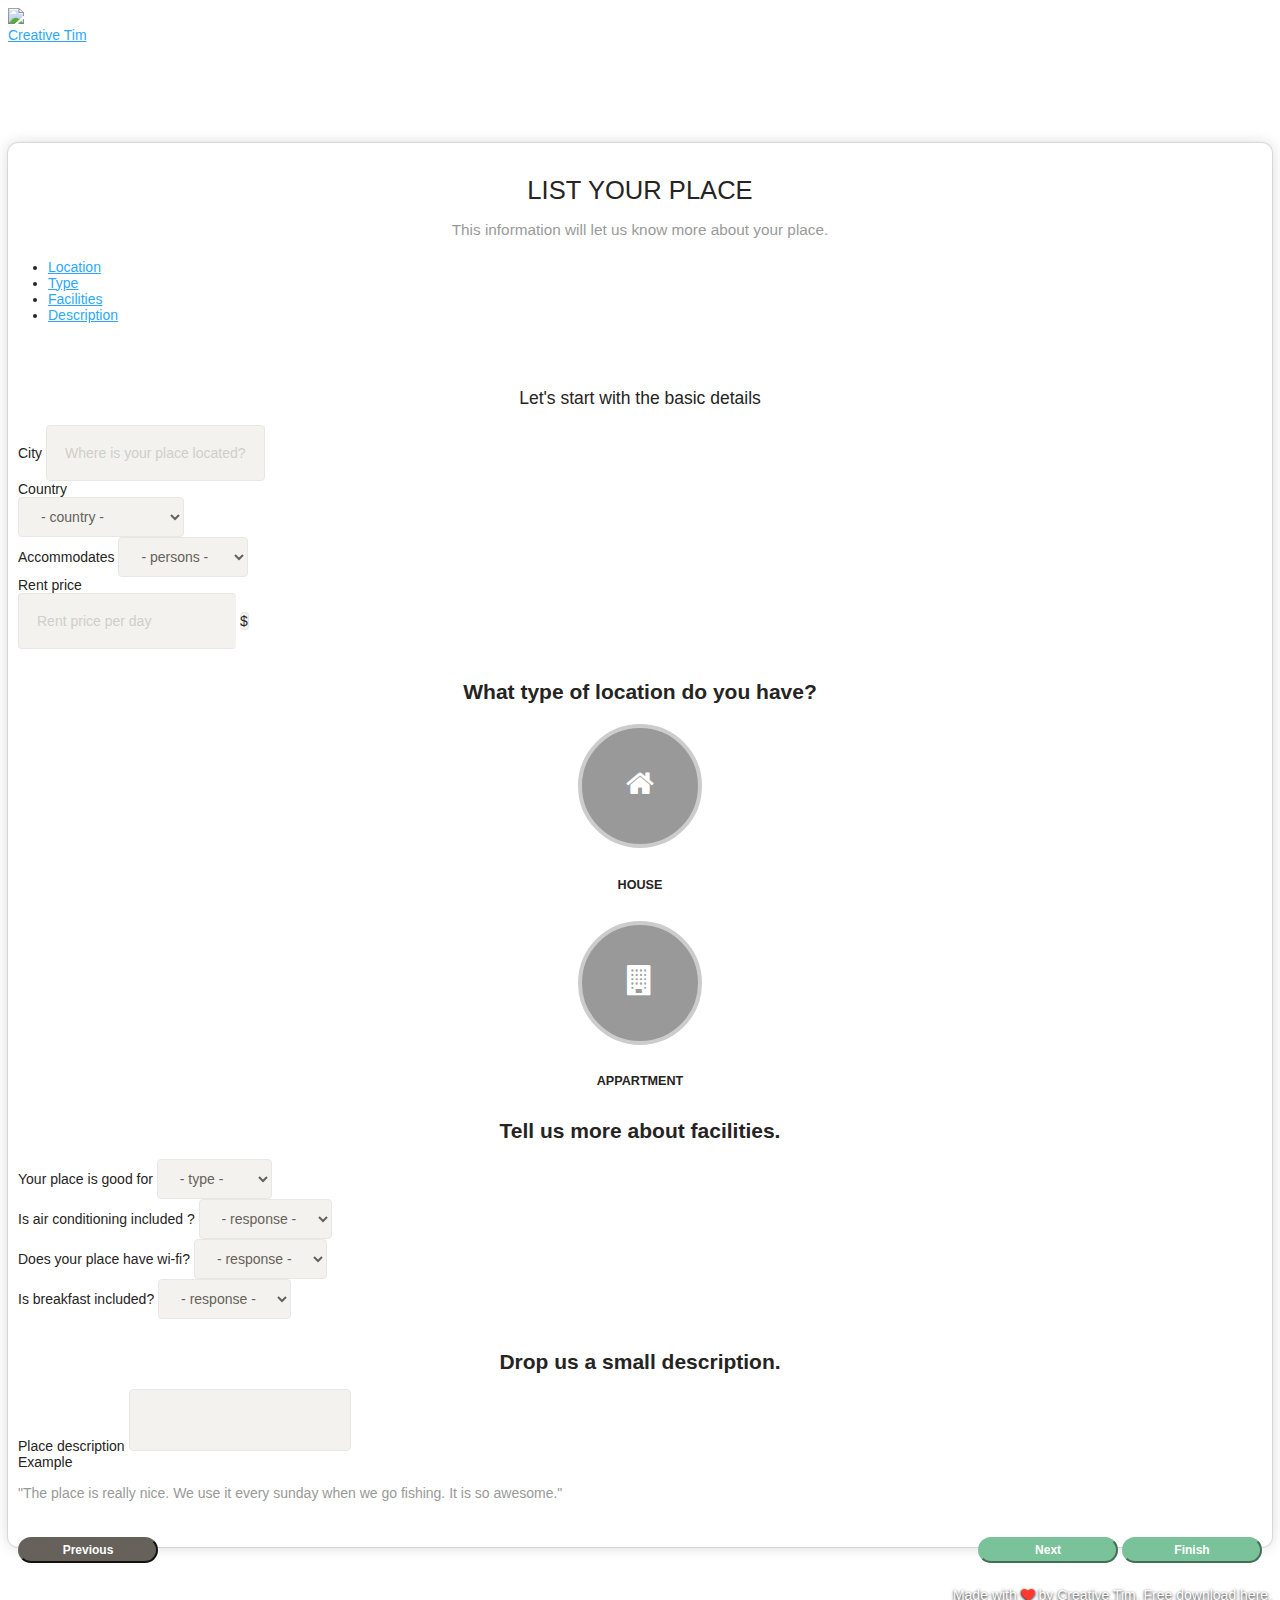
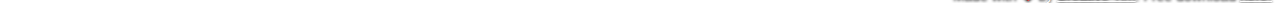
==== wizard-list-place.html @ fa2c6bdd "replaced everywhere data-background-color with data-color" ====
<!doctype html>
<html lang="en">
<head>
	<meta charset="utf-8" />

	<meta http-equiv="X-UA-Compatible" content="IE=edge,chrome=1" />
	<title>Bootstrap Wizard by Creative Tim</title>

	<meta content='width=device-width, initial-scale=1.0, maximum-scale=1.0, user-scalable=0' name='viewport' />
    <meta name="viewport" content="width=device-width" />

    <link rel="icon" type="image/png" href="assets/img/favicon.ico">
    <link href="assets/css/bootstrap.min.css" rel="stylesheet" />
	<link href="assets/css/paperDesign.css" rel="stylesheet" />
	<link href="assets/css/demo.css" rel="stylesheet" />

    <link href="http://netdna.bootstrapcdn.com/font-awesome/4.4.0/css/font-awesome.css" rel="stylesheet">
</head>

<body>
<div class="image-container set-full-height" style="background-image: url('assets/img/wizard-city.jpg')">
    <!--   Creative Tim Branding   -->
    <a href="http://creative-tim.com">
         <div class="logo-container">
            <div class="logo">
                <img src="assets/img/new_logo.png">
            </div>
            <div class="brand">
                Creative Tim
            </div>
        </div>
    </a>

    <!--   Big container   -->
    <div class="container">
        <div class="row">
        <div class="col-sm-8 col-sm-offset-2">

            <!--      Wizard container        -->
            <div class="wizard-container">
                <div class="card wizard-card" data-color="green" id="wizard">
                <form action="" method="">
                <!--        You can switch "ct-wizard-azzure"  with one of the next bright colors: "ct-wizard-blue", "ct-wizard-green", "ct-wizard-orange", "ct-wizard-red"             -->

                    	<div class="wizard-header">
                        	<h3 class="title">
                        	   <b>LIST</b> YOUR PLACE <br>
                        	   <small>This information will let us know more about your place.</small>
                        	</h3>
                    	</div>
                    	<ul>
                            <li><a href="#location" data-toggle="tab">Location</a></li>
                            <li><a href="#type" data-toggle="tab">Type</a></li>
                            <li><a href="#facilities" data-toggle="tab">Facilities</a></li>
                            <li><a href="#description" data-toggle="tab">Description</a></li>
                        </ul>
                        <div class="tab-content">
                            <div class="tab-pane" id="location">
                              <div class="row">
                                  <div class="col-sm-12">
                                    <h5 class="info-text"> Let's start with the basic details</h5>
                                  </div>
                                  <div class="col-sm-5 col-sm-offset-1">
                                      <div class="form-group">
                                        <label>City</label>
                                        <input type="text" class="form-control" id="exampleInputEmail1" placeholder="Where is your place located?">
                                      </div>
                                  </div>
                                  <div class="col-sm-5">
                                       <div class="form-group">
                                            <label>Country</label><br>
                                             <select name="country" class="form-control">
                                                <option disabled="" selected="">- country -</option>
                                                <option value="Afghanistan"> Afghanistan </option>
                                                <option value="Albania"> Albania </option>
                                                <option value="Algeria"> Algeria </option>
                                                <option value="American Samoa"> American Samoa </option>
                                                <option value="Andorra"> Andorra </option>
                                                <option value="Angola"> Angola </option>
                                                <option value="Anguilla"> Anguilla </option>
                                                <option value="Antarctica"> Antarctica </option>
                                                <option value="...">...</option>
                                            </select>
                                          </div>
                                  </div>
                                  <div class="col-sm-5 col-sm-offset-1">
                                      <div class="form-group">
                                          <label>Accommodates</label>
                                          <select class="form-control">
                                            <option disabled="" selected="">- persons -</option>
                                            <option>1 Person</option>
                                            <option>2 Persons </option>
                                            <option>3 Persons</option>
                                            <option>4 Persons</option>
                                            <option>5 Persons</option>
                                            <option>6+ Persons</option>
                                          </select>
                                      </div>
                                  </div>
                                  <div class="col-sm-5">
                                      <div class="form-group">
                                          <label>Rent price</label>
                                          <div class="input-group">
                                              <input type="text" class="form-control" placeholder="Rent price per day">
                                              <span class="input-group-addon">$</span>
                                          </div>
                                      </div>
                                  </div>
                              </div>
                            </div>
                            <div class="tab-pane" id="type">
                                <h4 class="info-text">What type of location do you have? </h4>
                                <div class="row">
                                    <div class="col-sm-10 col-sm-offset-1">
                                        <div class="col-sm-4 col-sm-offset-2">
                                            <div class="choice" data-toggle="wizard-radio" rel="tooltip" title="Select this option if you have a house.">
                                                <input type="radio" name="type" value="House">
                                                <div class="icon">
                                                    <i class="fa fa-home"></i>
                                                </div>
                                                <h6>House</h6>
                                            </div>
                                        </div>
                                        <div class="col-sm-4">
                                            <div class="choice" data-toggle="wizard-radio" rel="tooltip" title="Select this option if you have an appartment">
                                                <input type="radio" name="type" value="Appartment">
                                                <div class="icon">
                                                    <i class="fa fa-building"></i>
                                                </div>
                                                <h6>Appartment</h6>
                                            </div>
                                        </div>

                                    </div>
                                </div>
                            </div>
                            <div class="tab-pane" id="facilities">
                                <h4 class="info-text">Tell us more about facilities. </h4>
                                <div class="row">
                                    <div class="col-sm-5 col-sm-offset-1">
                                      <div class="form-group">
                                          <label>Your place is good for</label>
                                          <select class="form-control">
                                            <option disabled="" selected="">- type -</option>
                                            <option>Business</option>
                                            <option>Vacation </option>
                                            <option>Work</option>
                                          </select>
                                      </div>
                                    </div>
                                    <div class="col-sm-5">
                                      <div class="form-group">
                                          <label>Is air conditioning included ?</label>
                                          <select class="form-control">
                                            <option disabled="" selected="">- response -</option>
                                            <option>Yes</option>
                                            <option>No </option>
                                          </select>
                                      </div>
                                     </div>
                                     <div class="col-sm-5 col-sm-offset-1">
                                      <div class="form-group">
                                          <label>Does your place have wi-fi?</label>
                                          <select class="form-control">
                                            <option disabled="" selected="">- response -</option>
                                            <option>Yes</option>
                                            <option>No </option>
                                          </select>
                                       </div>
                                      </div>
                                      <div class="col-sm-5">
                                       <div class="form-group">
                                          <label>Is breakfast included?</label>
                                          <select class="form-control">
                                            <option disabled="" selected="">- response -</option>
                                            <option>Yes</option>
                                            <option>No </option>
                                          </select>
                                       </div>
                                      </div>
                                </div>
                            </div>
                            <div class="tab-pane" id="description">
                                <div class="row">
                                    <h4 class="info-text"> Drop us a small description. </h4>
                                    <div class="col-sm-6 col-sm-offset-1">
                                         <div class="form-group">
                                            <label>Place description</label>
                                            <textarea class="form-control" placeholder="" rows="9">

                                            </textarea>
                                          </div>
                                    </div>
                                    <div class="col-sm-4">
                                         <div class="form-group">
                                            <label>Example</label>
                                            <p class="description">"The place is really nice. We use it every sunday when we go fishing. It is so awesome."</p>
                                          </div>
                                    </div>
                                </div>
                            </div>
                        </div>
                        <div class="wizard-footer">
                            	<div class="pull-right">
                                    <input type='button' class='btn btn-next btn-fill btn-success btn-wd btn-sm' name='next' value='Next' />
                                    <input type='button' class='btn btn-finish btn-fill btn-success btn-wd btn-sm' name='finish' value='Finish' />

                                </div>
                                <div class="pull-left">
                                    <input type='button' class='btn btn-previous btn-fill btn-default btn-wd btn-sm' name='previous' value='Previous' />
                                </div>
                                <div class="clearfix"></div>
                        </div>
                    </form>
                </div>
            </div> <!-- wizard container -->
        </div>
        </div> <!-- row -->
    </div> <!--  big container -->

    <div class="footer">
        <div class="container">
             Made with <i class="fa fa-heart heart"></i> by <a href="http://www.creative-tim.com">Creative Tim</a>. Free download <a href="http://www.creative-tim.com/product/bootstrap-wizard">here.</a>
        </div>
    </div>

</div>

</body>

    <script src="assets/js/jquery-1.10.2.js" type="text/javascript"></script>
	<script src="assets/js/bootstrap.min.js" type="text/javascript"></script>

	<!--   plugins 	 -->
	<script src="assets/js/jquery.bootstrap.wizard.js" type="text/javascript"></script>

    <!--  More information about jquery.validate here: http://jqueryvalidation.org/	 -->
	<script src="assets/js/jquery.validate.min.js"></script>

	<!--  methods for manipulating the wizard and the validation -->
	<script src="assets/js/wizard.js"></script>

</html>
---- assets/css/paperDesign.css ----
h1, .h1, h2, .h2, h3, .h3, h4, .h4, h5, .h5, h6, .h6, p, .navbar, .brand, a, .td-name, td {
  -moz-osx-font-smoothing: grayscale;
  -webkit-font-smoothing: antialiased;
  font-family: 'Muli', "Helvetica", Arial, sans-serif;
}

h1, .h1, h2, .h2, h3, .h3, h4, .h4 {
  font-weight: 400;
  margin: 30px 0 15px;
}

h1, .h1 {
  font-size: 3.2em;
}

h2, .h2 {
  font-size: 2.6em;
}

h3, .h3 {
  font-size: 1.825em;
  line-height: 1.4;
  margin: 20px 0 10px;
}

h4, .h4 {
  font-size: 1.5em;
  font-weight: 600;
  line-height: 1.2em;
}

h5, .h5 {
  font-size: 1.25em;
  font-weight: 400;
  line-height: 1.4em;
  margin-bottom: 15px;
}

h6, .h6 {
  font-size: 0.9em;
  font-weight: 600;
  text-transform: uppercase;
}

p {
  font-size: 16px;
  line-height: 1.4em;
}

h1 small, h2 small, h3 small, h4 small, h5 small, h6 small, .h1 small, .h2 small, .h3 small, .h4 small, .h5 small, .h6 small, h1 .small, h2 .small, h3 .small, h4 .small, h5 .small, h6 .small, .h1 .small, .h2 .small, .h3 .small, .h4 .small, .h5 .small, .h6 .small {
  color: #9A9A9A;
  font-weight: 300;
  line-height: 1.4em;
}

h1 small, h2 small, h3 small, h1 .small, h2 .small, h3 .small {
  font-size: 60%;
}

.form-control::-moz-placeholder {
  color: #cfcfca;
  opacity: 1;
  filter: alpha(opacity=100);
}

.form-control:-moz-placeholder {
  color: #cfcfca;
  opacity: 1;
  filter: alpha(opacity=100);
}

.form-control::-webkit-input-placeholder {
  color: #cfcfca;
  opacity: 1;
  filter: alpha(opacity=100);
}

.form-control:-ms-input-placeholder {
  color: #cfcfca;
  opacity: 1;
  filter: alpha(opacity=100);
}

.form-control {
  background-color: #F3F2EE;
  border: 1px solid #e8e7e3;
  border-radius: 4px;
  color: #66615b;
  font-size: 14px;
  padding: 7px 18px;
  height: 40px;
  -webkit-box-shadow: none;
  box-shadow: none;
}
.form-control:focus {
  border: 1px solid #e8e7e3;
  background-color: #FFFFFF;
  -webkit-box-shadow: none;
  box-shadow: none;
  outline: 0 !important;
}
.has-success .form-control, .has-error .form-control, .has-success .form-control:focus, .has-error .form-control:focus {
  -webkit-box-shadow: none;
  box-shadow: none;
}
.has-success .form-control, .form-control.valid {
  color: #66615b;
  border-color: #e8e7e3;
}
.has-success .form-control:focus, .form-control.valid:focus {
  background-color: #FFFFFF;
  border-color: #7AC29A;
}
.has-error .form-control, .form-control.error {
  background-color: #FFC0A4;
  color: #EB5E28;
  border-color: #EB5E28;
}
.has-error .form-control:focus, .form-control.error:focus {
  background-color: #FFFFFF;
  border-color: #EB5E28;
}
.form-control + .form-control-feedback {
  border-radius: 6px;
  font-size: 14px;
  margin-top: -7px;
  position: absolute;
  right: 10px;
  top: 50%;
  vertical-align: middle;
}
.open .form-control {
  border-bottom-color: transparent;
}
.form-control.input-no-border {
  border: 0 none;
}
.input-group .form-control:not(:first-child):not(:last-child) {
  border-left: 0;
  border-right: 0;
}

.input-lg {
  height: 55px;
  padding: 11px 30px;
}

.has-error .form-control-feedback, .has-error .control-label {
  color: #EB5E28;
}

.has-success .form-control-feedback, .has-success .control-label {
  color: #7AC29A;
}

.input-group-addon {
  background-color: #F3F2EE;
  border: 1px solid #e8e7e3;
  border-radius: 4px;
}
.has-success .input-group-addon, .has-error .input-group-addon {
  background-color: #FFFFFF;
}
.has-error .form-control:focus + .input-group-addon {
  color: #EB5E28;
}
.has-success .form-control:focus + .input-group-addon {
  color: #7AC29A;
}
.form-control:focus + .input-group-addon, .form-control:focus ~ .input-group-addon {
  background-color: #FFFFFF;
}
.has-error .input-group-addon {
  color: #EB5E28;
  border-color: #EB5E28;
}
.has-error .input-group-addon {
  color: #7AC29A;
  border-color: #7AC29A;
}
.input-group-addon + .form-control {
  padding-left: 0;
}

.input-group {
  margin-bottom: 15px;
}

.input-group[disabled] .input-group-addon {
  background-color: #E3E3E3;
}

.input-group .form-control:first-child,
.input-group-addon:first-child,
.input-group-btn:first-child > .dropdown-toggle,
.input-group-btn:last-child > .btn:not(:last-child):not(.dropdown-toggle) {
  border-right: 0 none;
}

.input-group .form-control:last-child,
.input-group-addon:last-child,
.input-group-btn:last-child > .dropdown-toggle,
.input-group-btn:first-child > .btn:not(:first-child) {
  border-left: 0 none;
}

.form-control[disabled], .form-control[readonly], fieldset[disabled] .form-control {
  background-color: #E3E3E3;
  cursor: not-allowed;
  color: #9A9A9A;
  opacity: 1;
  filter: alpha(opacity=100);
}

.form-control[disabled]::-moz-placeholder {
  color: #9A9A9A;
  opacity: 1;
  filter: alpha(opacity=100);
}

.form-control[disabled]:-moz-placeholder {
  color: #cfcfca;
  opacity: 1;
  filter: alpha(opacity=100);
}

.form-control[disabled]::-webkit-input-placeholder {
  color: #cfcfca;
  opacity: 1;
  filter: alpha(opacity=100);
}

.form-control[disabled]:-ms-input-placeholder {
  color: #cfcfca;
  opacity: 1;
  filter: alpha(opacity=100);
}

.input-group-btn .btn {
  border-width: 1px;
  padding: 9px 18px;
}

.input-group-btn .btn-default:not(.btn-fill) {
  border-color: #cfcfca;
}

.input-group-btn:last-child > .btn {
  margin-left: 0;
}

textarea.form-control {
  max-width: 100%;
  padding: 10px 18px;
  resize: none;
}

.input-group-focus .input-group-addon {
  background-color: #FFFFFF;
}

/*     General overwrite     */
body {
  color: #66615b;
  font-size: 14px;
  font-family: 'Muli', Arial, sans-serif;
}

a {
  color: #2CA8FF;
}

a:hover, a:focus {
  color: #109CFF;
}

a:focus, a:active,
button::-moz-focus-inner,
input[type="reset"]::-moz-focus-inner,
input[type="button"]::-moz-focus-inner,
input[type="submit"]::-moz-focus-inner,
select::-moz-focus-inner,
input[type="file"] > input[type="button"]::-moz-focus-inner,
input[type="button"]:focus {
  outline: 0 !important;
}

.btn:focus,
.btn:hover,
.btn:active {
  outline: 0;
}

/*           Animations              */
.form-control, .input-group-addon {
  -webkit-transition: all 300ms linear;
  -moz-transition: all 300ms linear;
  -o-transition: all 300ms linear;
  -ms-transition: all 300ms linear;
  transition: all 300ms linear;
}

.btn,
.navbar .navbar-nav > li > a.btn {
  border-radius: 20px;
  box-sizing: border-box;
  border-width: 2px;
  background-color: transparent;
  font-size: 14px;
  font-weight: 600;
  padding: 7px 18px;
  border-color: #66615B;
  color: #66615B;
  -webkit-transition: all 150ms linear;
  -moz-transition: all 150ms linear;
  -o-transition: all 150ms linear;
  -ms-transition: all 150ms linear;
  transition: all 150ms linear;
}
.btn:hover, .btn:focus, .btn:active, .btn.active, .btn:active:focus, .btn:active:hover, .open > .btn.dropdown-toggle, .open > .btn.dropdown-toggle:focus, .open > .btn.dropdown-toggle:hover,
.navbar .navbar-nav > li > a.btn:hover,
.navbar .navbar-nav > li > a.btn:focus,
.navbar .navbar-nav > li > a.btn:active,
.navbar .navbar-nav > li > a.btn.active,
.navbar .navbar-nav > li > a.btn:active:focus,
.navbar .navbar-nav > li > a.btn:active:hover, .open >
.navbar .navbar-nav > li > a.btn.dropdown-toggle, .open >
.navbar .navbar-nav > li > a.btn.dropdown-toggle:focus, .open >
.navbar .navbar-nav > li > a.btn.dropdown-toggle:hover {
  background-color: #66615B;
  color: rgba(255, 255, 255, 0.85);
  border-color: #66615B;
}
.btn:hover .caret, .btn:focus .caret, .btn:active .caret, .btn.active .caret, .btn:active:focus .caret, .btn:active:hover .caret, .open > .btn.dropdown-toggle .caret, .open > .btn.dropdown-toggle:focus .caret, .open > .btn.dropdown-toggle:hover .caret,
.navbar .navbar-nav > li > a.btn:hover .caret,
.navbar .navbar-nav > li > a.btn:focus .caret,
.navbar .navbar-nav > li > a.btn:active .caret,
.navbar .navbar-nav > li > a.btn.active .caret,
.navbar .navbar-nav > li > a.btn:active:focus .caret,
.navbar .navbar-nav > li > a.btn:active:hover .caret, .open >
.navbar .navbar-nav > li > a.btn.dropdown-toggle .caret, .open >
.navbar .navbar-nav > li > a.btn.dropdown-toggle:focus .caret, .open >
.navbar .navbar-nav > li > a.btn.dropdown-toggle:hover .caret {
  border-top-color: rgba(255, 255, 255, 0.85);
}
.btn.disabled, .btn.disabled:hover, .btn.disabled:focus, .btn.disabled.focus, .btn.disabled:active, .btn.disabled.active, .btn:disabled, .btn:disabled:hover, .btn:disabled:focus, .btn:disabled.focus, .btn:disabled:active, .btn:disabled.active, .btn[disabled], .btn[disabled]:hover, .btn[disabled]:focus, .btn[disabled].focus, .btn[disabled]:active, .btn[disabled].active, fieldset[disabled] .btn, fieldset[disabled] .btn:hover, fieldset[disabled] .btn:focus, fieldset[disabled] .btn.focus, fieldset[disabled] .btn:active, fieldset[disabled] .btn.active,
.navbar .navbar-nav > li > a.btn.disabled,
.navbar .navbar-nav > li > a.btn.disabled:hover,
.navbar .navbar-nav > li > a.btn.disabled:focus,
.navbar .navbar-nav > li > a.btn.disabled.focus,
.navbar .navbar-nav > li > a.btn.disabled:active,
.navbar .navbar-nav > li > a.btn.disabled.active,
.navbar .navbar-nav > li > a.btn:disabled,
.navbar .navbar-nav > li > a.btn:disabled:hover,
.navbar .navbar-nav > li > a.btn:disabled:focus,
.navbar .navbar-nav > li > a.btn:disabled.focus,
.navbar .navbar-nav > li > a.btn:disabled:active,
.navbar .navbar-nav > li > a.btn:disabled.active,
.navbar .navbar-nav > li > a.btn[disabled],
.navbar .navbar-nav > li > a.btn[disabled]:hover,
.navbar .navbar-nav > li > a.btn[disabled]:focus,
.navbar .navbar-nav > li > a.btn[disabled].focus,
.navbar .navbar-nav > li > a.btn[disabled]:active,
.navbar .navbar-nav > li > a.btn[disabled].active, fieldset[disabled]
.navbar .navbar-nav > li > a.btn, fieldset[disabled]
.navbar .navbar-nav > li > a.btn:hover, fieldset[disabled]
.navbar .navbar-nav > li > a.btn:focus, fieldset[disabled]
.navbar .navbar-nav > li > a.btn.focus, fieldset[disabled]
.navbar .navbar-nav > li > a.btn:active, fieldset[disabled]
.navbar .navbar-nav > li > a.btn.active {
  background-color: transparent;
  border-color: #66615B;
}
.btn.btn-fill,
.navbar .navbar-nav > li > a.btn.btn-fill {
  color: #FFFFFF;
  background-color: #66615B;
  opacity: 1;
  filter: alpha(opacity=100);
}
.btn.btn-fill:hover, .btn.btn-fill:focus, .btn.btn-fill:active, .btn.btn-fill.active, .open > .btn.btn-fill.dropdown-toggle,
.navbar .navbar-nav > li > a.btn.btn-fill:hover,
.navbar .navbar-nav > li > a.btn.btn-fill:focus,
.navbar .navbar-nav > li > a.btn.btn-fill:active,
.navbar .navbar-nav > li > a.btn.btn-fill.active, .open >
.navbar .navbar-nav > li > a.btn.btn-fill.dropdown-toggle {
  background-color: #484541;
  color: #FFFFFF;
  border-color: #484541;
}
.btn.btn-fill .caret,
.navbar .navbar-nav > li > a.btn.btn-fill .caret {
  border-top-color: #FFFFFF;
}
.btn.btn-simple:hover, .btn.btn-simple:focus, .btn.btn-simple:active, .btn.btn-simple.active, .open > .btn.btn-simple.dropdown-toggle,
.navbar .navbar-nav > li > a.btn.btn-simple:hover,
.navbar .navbar-nav > li > a.btn.btn-simple:focus,
.navbar .navbar-nav > li > a.btn.btn-simple:active,
.navbar .navbar-nav > li > a.btn.btn-simple.active, .open >
.navbar .navbar-nav > li > a.btn.btn-simple.dropdown-toggle {
  background-color: transparent;
  color: #484541;
}
.btn.btn-simple .caret,
.navbar .navbar-nav > li > a.btn.btn-simple .caret {
  border-top-color: #FFFFFF;
}
.btn .caret,
.navbar .navbar-nav > li > a.btn .caret {
  border-top-color: #66615B;
}
.btn:hover, .btn:focus,
.navbar .navbar-nav > li > a.btn:hover,
.navbar .navbar-nav > li > a.btn:focus {
  outline: 0 !important;
}
.btn:active, .btn.active, .open > .btn.dropdown-toggle,
.navbar .navbar-nav > li > a.btn:active,
.navbar .navbar-nav > li > a.btn.active, .open >
.navbar .navbar-nav > li > a.btn.dropdown-toggle {
  -webkit-box-shadow: none;
  box-shadow: none;
  outline: 0 !important;
}
.btn.btn-icon,
.navbar .navbar-nav > li > a.btn.btn-icon {
  border-radius: 25px;
  padding: 7px 10px;
}
.btn.btn-icon i,
.navbar .navbar-nav > li > a.btn.btn-icon i {
  margin-right: 0px;
}
.btn [class*="ti-"],
.navbar .navbar-nav > li > a.btn [class*="ti-"] {
  vertical-align: middle;
}

.btn-group .btn + .btn,
.btn-group .btn + .btn-group,
.btn-group .btn-group + .btn,
.btn-group .btn-group + .btn-group {
  margin-left: -2px;
}

.navbar .navbar-nav > li > a.btn.btn-primary, .btn-primary {
  border-color: #7A9E9F;
  color: #7A9E9F;
}
.navbar .navbar-nav > li > a.btn.btn-primary:hover, .navbar .navbar-nav > li > a.btn.btn-primary:focus, .navbar .navbar-nav > li > a.btn.btn-primary:active, .navbar .navbar-nav > li > a.btn.btn-primary.active, .navbar .navbar-nav > li > a.btn.btn-primary:active:focus, .navbar .navbar-nav > li > a.btn.btn-primary:active:hover, .open > .navbar .navbar-nav > li > a.btn.btn-primary.dropdown-toggle, .open > .navbar .navbar-nav > li > a.btn.btn-primary.dropdown-toggle:focus, .open > .navbar .navbar-nav > li > a.btn.btn-primary.dropdown-toggle:hover, .btn-primary:hover, .btn-primary:focus, .btn-primary:active, .btn-primary.active, .btn-primary:active:focus, .btn-primary:active:hover, .open > .btn-primary.dropdown-toggle, .open > .btn-primary.dropdown-toggle:focus, .open > .btn-primary.dropdown-toggle:hover {
  background-color: #7A9E9F;
  color: rgba(255, 255, 255, 0.85);
  border-color: #7A9E9F;
}
.navbar .navbar-nav > li > a.btn.btn-primary:hover .caret, .navbar .navbar-nav > li > a.btn.btn-primary:focus .caret, .navbar .navbar-nav > li > a.btn.btn-primary:active .caret, .navbar .navbar-nav > li > a.btn.btn-primary.active .caret, .navbar .navbar-nav > li > a.btn.btn-primary:active:focus .caret, .navbar .navbar-nav > li > a.btn.btn-primary:active:hover .caret, .open > .navbar .navbar-nav > li > a.btn.btn-primary.dropdown-toggle .caret, .open > .navbar .navbar-nav > li > a.btn.btn-primary.dropdown-toggle:focus .caret, .open > .navbar .navbar-nav > li > a.btn.btn-primary.dropdown-toggle:hover .caret, .btn-primary:hover .caret, .btn-primary:focus .caret, .btn-primary:active .caret, .btn-primary.active .caret, .btn-primary:active:focus .caret, .btn-primary:active:hover .caret, .open > .btn-primary.dropdown-toggle .caret, .open > .btn-primary.dropdown-toggle:focus .caret, .open > .btn-primary.dropdown-toggle:hover .caret {
  border-top-color: rgba(255, 255, 255, 0.85);
}
.navbar .navbar-nav > li > a.btn.btn-primary.disabled, .navbar .navbar-nav > li > a.btn.btn-primary.disabled:hover, .navbar .navbar-nav > li > a.btn.btn-primary.disabled:focus, .navbar .navbar-nav > li > a.btn.btn-primary.disabled.focus, .navbar .navbar-nav > li > a.btn.btn-primary.disabled:active, .navbar .navbar-nav > li > a.btn.btn-primary.disabled.active, .navbar .navbar-nav > li > a.btn.btn-primary:disabled, .navbar .navbar-nav > li > a.btn.btn-primary:disabled:hover, .navbar .navbar-nav > li > a.btn.btn-primary:disabled:focus, .navbar .navbar-nav > li > a.btn.btn-primary:disabled.focus, .navbar .navbar-nav > li > a.btn.btn-primary:disabled:active, .navbar .navbar-nav > li > a.btn.btn-primary:disabled.active, .navbar .navbar-nav > li > a.btn.btn-primary[disabled], .navbar .navbar-nav > li > a.btn.btn-primary[disabled]:hover, .navbar .navbar-nav > li > a.btn.btn-primary[disabled]:focus, .navbar .navbar-nav > li > a.btn.btn-primary[disabled].focus, .navbar .navbar-nav > li > a.btn.btn-primary[disabled]:active, .navbar .navbar-nav > li > a.btn.btn-primary[disabled].active, fieldset[disabled] .navbar .navbar-nav > li > a.btn.btn-primary, fieldset[disabled] .navbar .navbar-nav > li > a.btn.btn-primary:hover, fieldset[disabled] .navbar .navbar-nav > li > a.btn.btn-primary:focus, fieldset[disabled] .navbar .navbar-nav > li > a.btn.btn-primary.focus, fieldset[disabled] .navbar .navbar-nav > li > a.btn.btn-primary:active, fieldset[disabled] .navbar .navbar-nav > li > a.btn.btn-primary.active, .btn-primary.disabled, .btn-primary.disabled:hover, .btn-primary.disabled:focus, .btn-primary.disabled.focus, .btn-primary.disabled:active, .btn-primary.disabled.active, .btn-primary:disabled, .btn-primary:disabled:hover, .btn-primary:disabled:focus, .btn-primary:disabled.focus, .btn-primary:disabled:active, .btn-primary:disabled.active, .btn-primary[disabled], .btn-primary[disabled]:hover, .btn-primary[disabled]:focus, .btn-primary[disabled].focus, .btn-primary[disabled]:active, .btn-primary[disabled].active, fieldset[disabled] .btn-primary, fieldset[disabled] .btn-primary:hover, fieldset[disabled] .btn-primary:focus, fieldset[disabled] .btn-primary.focus, fieldset[disabled] .btn-primary:active, fieldset[disabled] .btn-primary.active {
  background-color: transparent;
  border-color: #7A9E9F;
}
.navbar .navbar-nav > li > a.btn.btn-primary.btn-fill, .btn-primary.btn-fill {
  color: #FFFFFF;
  background-color: #7A9E9F;
  opacity: 1;
  filter: alpha(opacity=100);
}
.navbar .navbar-nav > li > a.btn.btn-primary.btn-fill:hover, .navbar .navbar-nav > li > a.btn.btn-primary.btn-fill:focus, .navbar .navbar-nav > li > a.btn.btn-primary.btn-fill:active, .navbar .navbar-nav > li > a.btn.btn-primary.btn-fill.active, .open > .navbar .navbar-nav > li > a.btn.btn-primary.btn-fill.dropdown-toggle, .btn-primary.btn-fill:hover, .btn-primary.btn-fill:focus, .btn-primary.btn-fill:active, .btn-primary.btn-fill.active, .open > .btn-primary.btn-fill.dropdown-toggle {
  background-color: #5e8283;
  color: #FFFFFF;
  border-color: #5e8283;
}
.navbar .navbar-nav > li > a.btn.btn-primary.btn-fill .caret, .btn-primary.btn-fill .caret {
  border-top-color: #FFFFFF;
}
.navbar .navbar-nav > li > a.btn.btn-primary.btn-simple:hover, .navbar .navbar-nav > li > a.btn.btn-primary.btn-simple:focus, .navbar .navbar-nav > li > a.btn.btn-primary.btn-simple:active, .navbar .navbar-nav > li > a.btn.btn-primary.btn-simple.active, .open > .navbar .navbar-nav > li > a.btn.btn-primary.btn-simple.dropdown-toggle, .btn-primary.btn-simple:hover, .btn-primary.btn-simple:focus, .btn-primary.btn-simple:active, .btn-primary.btn-simple.active, .open > .btn-primary.btn-simple.dropdown-toggle {
  background-color: transparent;
  color: #5e8283;
}
.navbar .navbar-nav > li > a.btn.btn-primary.btn-simple .caret, .btn-primary.btn-simple .caret {
  border-top-color: #FFFFFF;
}
.navbar .navbar-nav > li > a.btn.btn-primary .caret, .btn-primary .caret {
  border-top-color: #7A9E9F;
}

.navbar .navbar-nav > li > a.btn.btn-success, .btn-success {
  border-color: #7AC29A;
  color: #7AC29A;
}
.navbar .navbar-nav > li > a.btn.btn-success:hover, .navbar .navbar-nav > li > a.btn.btn-success:focus, .navbar .navbar-nav > li > a.btn.btn-success:active, .navbar .navbar-nav > li > a.btn.btn-success.active, .navbar .navbar-nav > li > a.btn.btn-success:active:focus, .navbar .navbar-nav > li > a.btn.btn-success:active:hover, .open > .navbar .navbar-nav > li > a.btn.btn-success.dropdown-toggle, .open > .navbar .navbar-nav > li > a.btn.btn-success.dropdown-toggle:focus, .open > .navbar .navbar-nav > li > a.btn.btn-success.dropdown-toggle:hover, .btn-success:hover, .btn-success:focus, .btn-success:active, .btn-success.active, .btn-success:active:focus, .btn-success:active:hover, .open > .btn-success.dropdown-toggle, .open > .btn-success.dropdown-toggle:focus, .open > .btn-success.dropdown-toggle:hover {
  background-color: #7AC29A;
  color: rgba(255, 255, 255, 0.85);
  border-color: #7AC29A;
}
.navbar .navbar-nav > li > a.btn.btn-success:hover .caret, .navbar .navbar-nav > li > a.btn.btn-success:focus .caret, .navbar .navbar-nav > li > a.btn.btn-success:active .caret, .navbar .navbar-nav > li > a.btn.btn-success.active .caret, .navbar .navbar-nav > li > a.btn.btn-success:active:focus .caret, .navbar .navbar-nav > li > a.btn.btn-success:active:hover .caret, .open > .navbar .navbar-nav > li > a.btn.btn-success.dropdown-toggle .caret, .open > .navbar .navbar-nav > li > a.btn.btn-success.dropdown-toggle:focus .caret, .open > .navbar .navbar-nav > li > a.btn.btn-success.dropdown-toggle:hover .caret, .btn-success:hover .caret, .btn-success:focus .caret, .btn-success:active .caret, .btn-success.active .caret, .btn-success:active:focus .caret, .btn-success:active:hover .caret, .open > .btn-success.dropdown-toggle .caret, .open > .btn-success.dropdown-toggle:focus .caret, .open > .btn-success.dropdown-toggle:hover .caret {
  border-top-color: rgba(255, 255, 255, 0.85);
}
.navbar .navbar-nav > li > a.btn.btn-success.disabled, .navbar .navbar-nav > li > a.btn.btn-success.disabled:hover, .navbar .navbar-nav > li > a.btn.btn-success.disabled:focus, .navbar .navbar-nav > li > a.btn.btn-success.disabled.focus, .navbar .navbar-nav > li > a.btn.btn-success.disabled:active, .navbar .navbar-nav > li > a.btn.btn-success.disabled.active, .navbar .navbar-nav > li > a.btn.btn-success:disabled, .navbar .navbar-nav > li > a.btn.btn-success:disabled:hover, .navbar .navbar-nav > li > a.btn.btn-success:disabled:focus, .navbar .navbar-nav > li > a.btn.btn-success:disabled.focus, .navbar .navbar-nav > li > a.btn.btn-success:disabled:active, .navbar .navbar-nav > li > a.btn.btn-success:disabled.active, .navbar .navbar-nav > li > a.btn.btn-success[disabled], .navbar .navbar-nav > li > a.btn.btn-success[disabled]:hover, .navbar .navbar-nav > li > a.btn.btn-success[disabled]:focus, .navbar .navbar-nav > li > a.btn.btn-success[disabled].focus, .navbar .navbar-nav > li > a.btn.btn-success[disabled]:active, .navbar .navbar-nav > li > a.btn.btn-success[disabled].active, fieldset[disabled] .navbar .navbar-nav > li > a.btn.btn-success, fieldset[disabled] .navbar .navbar-nav > li > a.btn.btn-success:hover, fieldset[disabled] .navbar .navbar-nav > li > a.btn.btn-success:focus, fieldset[disabled] .navbar .navbar-nav > li > a.btn.btn-success.focus, fieldset[disabled] .navbar .navbar-nav > li > a.btn.btn-success:active, fieldset[disabled] .navbar .navbar-nav > li > a.btn.btn-success.active, .btn-success.disabled, .btn-success.disabled:hover, .btn-success.disabled:focus, .btn-success.disabled.focus, .btn-success.disabled:active, .btn-success.disabled.active, .btn-success:disabled, .btn-success:disabled:hover, .btn-success:disabled:focus, .btn-success:disabled.focus, .btn-success:disabled:active, .btn-success:disabled.active, .btn-success[disabled], .btn-success[disabled]:hover, .btn-success[disabled]:focus, .btn-success[disabled].focus, .btn-success[disabled]:active, .btn-success[disabled].active, fieldset[disabled] .btn-success, fieldset[disabled] .btn-success:hover, fieldset[disabled] .btn-success:focus, fieldset[disabled] .btn-success.focus, fieldset[disabled] .btn-success:active, fieldset[disabled] .btn-success.active {
  background-color: transparent;
  border-color: #7AC29A;
}
.navbar .navbar-nav > li > a.btn.btn-success.btn-fill, .btn-success.btn-fill {
  color: #FFFFFF;
  background-color: #7AC29A;
  opacity: 1;
  filter: alpha(opacity=100);
}
.navbar .navbar-nav > li > a.btn.btn-success.btn-fill:hover, .navbar .navbar-nav > li > a.btn.btn-success.btn-fill:focus, .navbar .navbar-nav > li > a.btn.btn-success.btn-fill:active, .navbar .navbar-nav > li > a.btn.btn-success.btn-fill.active, .open > .navbar .navbar-nav > li > a.btn.btn-success.btn-fill.dropdown-toggle, .btn-success.btn-fill:hover, .btn-success.btn-fill:focus, .btn-success.btn-fill:active, .btn-success.btn-fill.active, .open > .btn-success.btn-fill.dropdown-toggle {
  background-color: #54b07d;
  color: #FFFFFF;
  border-color: #54b07d;
}
.navbar .navbar-nav > li > a.btn.btn-success.btn-fill .caret, .btn-success.btn-fill .caret {
  border-top-color: #FFFFFF;
}
.navbar .navbar-nav > li > a.btn.btn-success.btn-simple:hover, .navbar .navbar-nav > li > a.btn.btn-success.btn-simple:focus, .navbar .navbar-nav > li > a.btn.btn-success.btn-simple:active, .navbar .navbar-nav > li > a.btn.btn-success.btn-simple.active, .open > .navbar .navbar-nav > li > a.btn.btn-success.btn-simple.dropdown-toggle, .btn-success.btn-simple:hover, .btn-success.btn-simple:focus, .btn-success.btn-simple:active, .btn-success.btn-simple.active, .open > .btn-success.btn-simple.dropdown-toggle {
  background-color: transparent;
  color: #54b07d;
}
.navbar .navbar-nav > li > a.btn.btn-success.btn-simple .caret, .btn-success.btn-simple .caret {
  border-top-color: #FFFFFF;
}
.navbar .navbar-nav > li > a.btn.btn-success .caret, .btn-success .caret {
  border-top-color: #7AC29A;
}

.navbar .navbar-nav > li > a.btn.btn-info, .btn-info {
  border-color: #68B3C8;
  color: #68B3C8;
}
.navbar .navbar-nav > li > a.btn.btn-info:hover, .navbar .navbar-nav > li > a.btn.btn-info:focus, .navbar .navbar-nav > li > a.btn.btn-info:active, .navbar .navbar-nav > li > a.btn.btn-info.active, .navbar .navbar-nav > li > a.btn.btn-info:active:focus, .navbar .navbar-nav > li > a.btn.btn-info:active:hover, .open > .navbar .navbar-nav > li > a.btn.btn-info.dropdown-toggle, .open > .navbar .navbar-nav > li > a.btn.btn-info.dropdown-toggle:focus, .open > .navbar .navbar-nav > li > a.btn.btn-info.dropdown-toggle:hover, .btn-info:hover, .btn-info:focus, .btn-info:active, .btn-info.active, .btn-info:active:focus, .btn-info:active:hover, .open > .btn-info.dropdown-toggle, .open > .btn-info.dropdown-toggle:focus, .open > .btn-info.dropdown-toggle:hover {
  background-color: #68B3C8;
  color: rgba(255, 255, 255, 0.85);
  border-color: #68B3C8;
}
.navbar .navbar-nav > li > a.btn.btn-info:hover .caret, .navbar .navbar-nav > li > a.btn.btn-info:focus .caret, .navbar .navbar-nav > li > a.btn.btn-info:active .caret, .navbar .navbar-nav > li > a.btn.btn-info.active .caret, .navbar .navbar-nav > li > a.btn.btn-info:active:focus .caret, .navbar .navbar-nav > li > a.btn.btn-info:active:hover .caret, .open > .navbar .navbar-nav > li > a.btn.btn-info.dropdown-toggle .caret, .open > .navbar .navbar-nav > li > a.btn.btn-info.dropdown-toggle:focus .caret, .open > .navbar .navbar-nav > li > a.btn.btn-info.dropdown-toggle:hover .caret, .btn-info:hover .caret, .btn-info:focus .caret, .btn-info:active .caret, .btn-info.active .caret, .btn-info:active:focus .caret, .btn-info:active:hover .caret, .open > .btn-info.dropdown-toggle .caret, .open > .btn-info.dropdown-toggle:focus .caret, .open > .btn-info.dropdown-toggle:hover .caret {
  border-top-color: rgba(255, 255, 255, 0.85);
}
.navbar .navbar-nav > li > a.btn.btn-info.disabled, .navbar .navbar-nav > li > a.btn.btn-info.disabled:hover, .navbar .navbar-nav > li > a.btn.btn-info.disabled:focus, .navbar .navbar-nav > li > a.btn.btn-info.disabled.focus, .navbar .navbar-nav > li > a.btn.btn-info.disabled:active, .navbar .navbar-nav > li > a.btn.btn-info.disabled.active, .navbar .navbar-nav > li > a.btn.btn-info:disabled, .navbar .navbar-nav > li > a.btn.btn-info:disabled:hover, .navbar .navbar-nav > li > a.btn.btn-info:disabled:focus, .navbar .navbar-nav > li > a.btn.btn-info:disabled.focus, .navbar .navbar-nav > li > a.btn.btn-info:disabled:active, .navbar .navbar-nav > li > a.btn.btn-info:disabled.active, .navbar .navbar-nav > li > a.btn.btn-info[disabled], .navbar .navbar-nav > li > a.btn.btn-info[disabled]:hover, .navbar .navbar-nav > li > a.btn.btn-info[disabled]:focus, .navbar .navbar-nav > li > a.btn.btn-info[disabled].focus, .navbar .navbar-nav > li > a.btn.btn-info[disabled]:active, .navbar .navbar-nav > li > a.btn.btn-info[disabled].active, fieldset[disabled] .navbar .navbar-nav > li > a.btn.btn-info, fieldset[disabled] .navbar .navbar-nav > li > a.btn.btn-info:hover, fieldset[disabled] .navbar .navbar-nav > li > a.btn.btn-info:focus, fieldset[disabled] .navbar .navbar-nav > li > a.btn.btn-info.focus, fieldset[disabled] .navbar .navbar-nav > li > a.btn.btn-info:active, fieldset[disabled] .navbar .navbar-nav > li > a.btn.btn-info.active, .btn-info.disabled, .btn-info.disabled:hover, .btn-info.disabled:focus, .btn-info.disabled.focus, .btn-info.disabled:active, .btn-info.disabled.active, .btn-info:disabled, .btn-info:disabled:hover, .btn-info:disabled:focus, .btn-info:disabled.focus, .btn-info:disabled:active, .btn-info:disabled.active, .btn-info[disabled], .btn-info[disabled]:hover, .btn-info[disabled]:focus, .btn-info[disabled].focus, .btn-info[disabled]:active, .btn-info[disabled].active, fieldset[disabled] .btn-info, fieldset[disabled] .btn-info:hover, fieldset[disabled] .btn-info:focus, fieldset[disabled] .btn-info.focus, fieldset[disabled] .btn-info:active, fieldset[disabled] .btn-info.active {
  background-color: transparent;
  border-color: #68B3C8;
}
.navbar .navbar-nav > li > a.btn.btn-info.btn-fill, .btn-info.btn-fill {
  color: #FFFFFF;
  background-color: #68B3C8;
  opacity: 1;
  filter: alpha(opacity=100);
}
.navbar .navbar-nav > li > a.btn.btn-info.btn-fill:hover, .navbar .navbar-nav > li > a.btn.btn-info.btn-fill:focus, .navbar .navbar-nav > li > a.btn.btn-info.btn-fill:active, .navbar .navbar-nav > li > a.btn.btn-info.btn-fill.active, .open > .navbar .navbar-nav > li > a.btn.btn-info.btn-fill.dropdown-toggle, .btn-info.btn-fill:hover, .btn-info.btn-fill:focus, .btn-info.btn-fill:active, .btn-info.btn-fill.active, .open > .btn-info.btn-fill.dropdown-toggle {
  background-color: #429cb6;
  color: #FFFFFF;
  border-color: #429cb6;
}
.navbar .navbar-nav > li > a.btn.btn-info.btn-fill .caret, .btn-info.btn-fill .caret {
  border-top-color: #FFFFFF;
}
.navbar .navbar-nav > li > a.btn.btn-info.btn-simple:hover, .navbar .navbar-nav > li > a.btn.btn-info.btn-simple:focus, .navbar .navbar-nav > li > a.btn.btn-info.btn-simple:active, .navbar .navbar-nav > li > a.btn.btn-info.btn-simple.active, .open > .navbar .navbar-nav > li > a.btn.btn-info.btn-simple.dropdown-toggle, .btn-info.btn-simple:hover, .btn-info.btn-simple:focus, .btn-info.btn-simple:active, .btn-info.btn-simple.active, .open > .btn-info.btn-simple.dropdown-toggle {
  background-color: transparent;
  color: #429cb6;
}
.navbar .navbar-nav > li > a.btn.btn-info.btn-simple .caret, .btn-info.btn-simple .caret {
  border-top-color: #FFFFFF;
}
.navbar .navbar-nav > li > a.btn.btn-info .caret, .btn-info .caret {
  border-top-color: #68B3C8;
}

.navbar .navbar-nav > li > a.btn.btn-warning, .btn-warning {
  border-color: #F3BB45;
  color: #F3BB45;
}
.navbar .navbar-nav > li > a.btn.btn-warning:hover, .navbar .navbar-nav > li > a.btn.btn-warning:focus, .navbar .navbar-nav > li > a.btn.btn-warning:active, .navbar .navbar-nav > li > a.btn.btn-warning.active, .navbar .navbar-nav > li > a.btn.btn-warning:active:focus, .navbar .navbar-nav > li > a.btn.btn-warning:active:hover, .open > .navbar .navbar-nav > li > a.btn.btn-warning.dropdown-toggle, .open > .navbar .navbar-nav > li > a.btn.btn-warning.dropdown-toggle:focus, .open > .navbar .navbar-nav > li > a.btn.btn-warning.dropdown-toggle:hover, .btn-warning:hover, .btn-warning:focus, .btn-warning:active, .btn-warning.active, .btn-warning:active:focus, .btn-warning:active:hover, .open > .btn-warning.dropdown-toggle, .open > .btn-warning.dropdown-toggle:focus, .open > .btn-warning.dropdown-toggle:hover {
  background-color: #F3BB45;
  color: rgba(255, 255, 255, 0.85);
  border-color: #F3BB45;
}
.navbar .navbar-nav > li > a.btn.btn-warning:hover .caret, .navbar .navbar-nav > li > a.btn.btn-warning:focus .caret, .navbar .navbar-nav > li > a.btn.btn-warning:active .caret, .navbar .navbar-nav > li > a.btn.btn-warning.active .caret, .navbar .navbar-nav > li > a.btn.btn-warning:active:focus .caret, .navbar .navbar-nav > li > a.btn.btn-warning:active:hover .caret, .open > .navbar .navbar-nav > li > a.btn.btn-warning.dropdown-toggle .caret, .open > .navbar .navbar-nav > li > a.btn.btn-warning.dropdown-toggle:focus .caret, .open > .navbar .navbar-nav > li > a.btn.btn-warning.dropdown-toggle:hover .caret, .btn-warning:hover .caret, .btn-warning:focus .caret, .btn-warning:active .caret, .btn-warning.active .caret, .btn-warning:active:focus .caret, .btn-warning:active:hover .caret, .open > .btn-warning.dropdown-toggle .caret, .open > .btn-warning.dropdown-toggle:focus .caret, .open > .btn-warning.dropdown-toggle:hover .caret {
  border-top-color: rgba(255, 255, 255, 0.85);
}
.navbar .navbar-nav > li > a.btn.btn-warning.disabled, .navbar .navbar-nav > li > a.btn.btn-warning.disabled:hover, .navbar .navbar-nav > li > a.btn.btn-warning.disabled:focus, .navbar .navbar-nav > li > a.btn.btn-warning.disabled.focus, .navbar .navbar-nav > li > a.btn.btn-warning.disabled:active, .navbar .navbar-nav > li > a.btn.btn-warning.disabled.active, .navbar .navbar-nav > li > a.btn.btn-warning:disabled, .navbar .navbar-nav > li > a.btn.btn-warning:disabled:hover, .navbar .navbar-nav > li > a.btn.btn-warning:disabled:focus, .navbar .navbar-nav > li > a.btn.btn-warning:disabled.focus, .navbar .navbar-nav > li > a.btn.btn-warning:disabled:active, .navbar .navbar-nav > li > a.btn.btn-warning:disabled.active, .navbar .navbar-nav > li > a.btn.btn-warning[disabled], .navbar .navbar-nav > li > a.btn.btn-warning[disabled]:hover, .navbar .navbar-nav > li > a.btn.btn-warning[disabled]:focus, .navbar .navbar-nav > li > a.btn.btn-warning[disabled].focus, .navbar .navbar-nav > li > a.btn.btn-warning[disabled]:active, .navbar .navbar-nav > li > a.btn.btn-warning[disabled].active, fieldset[disabled] .navbar .navbar-nav > li > a.btn.btn-warning, fieldset[disabled] .navbar .navbar-nav > li > a.btn.btn-warning:hover, fieldset[disabled] .navbar .navbar-nav > li > a.btn.btn-warning:focus, fieldset[disabled] .navbar .navbar-nav > li > a.btn.btn-warning.focus, fieldset[disabled] .navbar .navbar-nav > li > a.btn.btn-warning:active, fieldset[disabled] .navbar .navbar-nav > li > a.btn.btn-warning.active, .btn-warning.disabled, .btn-warning.disabled:hover, .btn-warning.disabled:focus, .btn-warning.disabled.focus, .btn-warning.disabled:active, .btn-warning.disabled.active, .btn-warning:disabled, .btn-warning:disabled:hover, .btn-warning:disabled:focus, .btn-warning:disabled.focus, .btn-warning:disabled:active, .btn-warning:disabled.active, .btn-warning[disabled], .btn-warning[disabled]:hover, .btn-warning[disabled]:focus, .btn-warning[disabled].focus, .btn-warning[disabled]:active, .btn-warning[disabled].active, fieldset[disabled] .btn-warning, fieldset[disabled] .btn-warning:hover, fieldset[disabled] .btn-warning:focus, fieldset[disabled] .btn-warning.focus, fieldset[disabled] .btn-warning:active, fieldset[disabled] .btn-warning.active {
  background-color: transparent;
  border-color: #F3BB45;
}
.navbar .navbar-nav > li > a.btn.btn-warning.btn-fill, .btn-warning.btn-fill {
  color: #FFFFFF;
  background-color: #F3BB45;
  opacity: 1;
  filter: alpha(opacity=100);
}
.navbar .navbar-nav > li > a.btn.btn-warning.btn-fill:hover, .navbar .navbar-nav > li > a.btn.btn-warning.btn-fill:focus, .navbar .navbar-nav > li > a.btn.btn-warning.btn-fill:active, .navbar .navbar-nav > li > a.btn.btn-warning.btn-fill.active, .open > .navbar .navbar-nav > li > a.btn.btn-warning.btn-fill.dropdown-toggle, .btn-warning.btn-fill:hover, .btn-warning.btn-fill:focus, .btn-warning.btn-fill:active, .btn-warning.btn-fill.active, .open > .btn-warning.btn-fill.dropdown-toggle {
  background-color: #f0a810;
  color: #FFFFFF;
  border-color: #f0a810;
}
.navbar .navbar-nav > li > a.btn.btn-warning.btn-fill .caret, .btn-warning.btn-fill .caret {
  border-top-color: #FFFFFF;
}
.navbar .navbar-nav > li > a.btn.btn-warning.btn-simple:hover, .navbar .navbar-nav > li > a.btn.btn-warning.btn-simple:focus, .navbar .navbar-nav > li > a.btn.btn-warning.btn-simple:active, .navbar .navbar-nav > li > a.btn.btn-warning.btn-simple.active, .open > .navbar .navbar-nav > li > a.btn.btn-warning.btn-simple.dropdown-toggle, .btn-warning.btn-simple:hover, .btn-warning.btn-simple:focus, .btn-warning.btn-simple:active, .btn-warning.btn-simple.active, .open > .btn-warning.btn-simple.dropdown-toggle {
  background-color: transparent;
  color: #f0a810;
}
.navbar .navbar-nav > li > a.btn.btn-warning.btn-simple .caret, .btn-warning.btn-simple .caret {
  border-top-color: #FFFFFF;
}
.navbar .navbar-nav > li > a.btn.btn-warning .caret, .btn-warning .caret {
  border-top-color: #F3BB45;
}

.navbar .navbar-nav > li > a.btn.btn-danger, .btn-danger {
  border-color: #EB5E28;
  color: #EB5E28;
}
.navbar .navbar-nav > li > a.btn.btn-danger:hover, .navbar .navbar-nav > li > a.btn.btn-danger:focus, .navbar .navbar-nav > li > a.btn.btn-danger:active, .navbar .navbar-nav > li > a.btn.btn-danger.active, .navbar .navbar-nav > li > a.btn.btn-danger:active:focus, .navbar .navbar-nav > li > a.btn.btn-danger:active:hover, .open > .navbar .navbar-nav > li > a.btn.btn-danger.dropdown-toggle, .open > .navbar .navbar-nav > li > a.btn.btn-danger.dropdown-toggle:focus, .open > .navbar .navbar-nav > li > a.btn.btn-danger.dropdown-toggle:hover, .btn-danger:hover, .btn-danger:focus, .btn-danger:active, .btn-danger.active, .btn-danger:active:focus, .btn-danger:active:hover, .open > .btn-danger.dropdown-toggle, .open > .btn-danger.dropdown-toggle:focus, .open > .btn-danger.dropdown-toggle:hover {
  background-color: #EB5E28;
  color: rgba(255, 255, 255, 0.85);
  border-color: #EB5E28;
}
.navbar .navbar-nav > li > a.btn.btn-danger:hover .caret, .navbar .navbar-nav > li > a.btn.btn-danger:focus .caret, .navbar .navbar-nav > li > a.btn.btn-danger:active .caret, .navbar .navbar-nav > li > a.btn.btn-danger.active .caret, .navbar .navbar-nav > li > a.btn.btn-danger:active:focus .caret, .navbar .navbar-nav > li > a.btn.btn-danger:active:hover .caret, .open > .navbar .navbar-nav > li > a.btn.btn-danger.dropdown-toggle .caret, .open > .navbar .navbar-nav > li > a.btn.btn-danger.dropdown-toggle:focus .caret, .open > .navbar .navbar-nav > li > a.btn.btn-danger.dropdown-toggle:hover .caret, .btn-danger:hover .caret, .btn-danger:focus .caret, .btn-danger:active .caret, .btn-danger.active .caret, .btn-danger:active:focus .caret, .btn-danger:active:hover .caret, .open > .btn-danger.dropdown-toggle .caret, .open > .btn-danger.dropdown-toggle:focus .caret, .open > .btn-danger.dropdown-toggle:hover .caret {
  border-top-color: rgba(255, 255, 255, 0.85);
}
.navbar .navbar-nav > li > a.btn.btn-danger.disabled, .navbar .navbar-nav > li > a.btn.btn-danger.disabled:hover, .navbar .navbar-nav > li > a.btn.btn-danger.disabled:focus, .navbar .navbar-nav > li > a.btn.btn-danger.disabled.focus, .navbar .navbar-nav > li > a.btn.btn-danger.disabled:active, .navbar .navbar-nav > li > a.btn.btn-danger.disabled.active, .navbar .navbar-nav > li > a.btn.btn-danger:disabled, .navbar .navbar-nav > li > a.btn.btn-danger:disabled:hover, .navbar .navbar-nav > li > a.btn.btn-danger:disabled:focus, .navbar .navbar-nav > li > a.btn.btn-danger:disabled.focus, .navbar .navbar-nav > li > a.btn.btn-danger:disabled:active, .navbar .navbar-nav > li > a.btn.btn-danger:disabled.active, .navbar .navbar-nav > li > a.btn.btn-danger[disabled], .navbar .navbar-nav > li > a.btn.btn-danger[disabled]:hover, .navbar .navbar-nav > li > a.btn.btn-danger[disabled]:focus, .navbar .navbar-nav > li > a.btn.btn-danger[disabled].focus, .navbar .navbar-nav > li > a.btn.btn-danger[disabled]:active, .navbar .navbar-nav > li > a.btn.btn-danger[disabled].active, fieldset[disabled] .navbar .navbar-nav > li > a.btn.btn-danger, fieldset[disabled] .navbar .navbar-nav > li > a.btn.btn-danger:hover, fieldset[disabled] .navbar .navbar-nav > li > a.btn.btn-danger:focus, fieldset[disabled] .navbar .navbar-nav > li > a.btn.btn-danger.focus, fieldset[disabled] .navbar .navbar-nav > li > a.btn.btn-danger:active, fieldset[disabled] .navbar .navbar-nav > li > a.btn.btn-danger.active, .btn-danger.disabled, .btn-danger.disabled:hover, .btn-danger.disabled:focus, .btn-danger.disabled.focus, .btn-danger.disabled:active, .btn-danger.disabled.active, .btn-danger:disabled, .btn-danger:disabled:hover, .btn-danger:disabled:focus, .btn-danger:disabled.focus, .btn-danger:disabled:active, .btn-danger:disabled.active, .btn-danger[disabled], .btn-danger[disabled]:hover, .btn-danger[disabled]:focus, .btn-danger[disabled].focus, .btn-danger[disabled]:active, .btn-danger[disabled].active, fieldset[disabled] .btn-danger, fieldset[disabled] .btn-danger:hover, fieldset[disabled] .btn-danger:focus, fieldset[disabled] .btn-danger.focus, fieldset[disabled] .btn-danger:active, fieldset[disabled] .btn-danger.active {
  background-color: transparent;
  border-color: #EB5E28;
}
.navbar .navbar-nav > li > a.btn.btn-danger.btn-fill, .btn-danger.btn-fill {
  color: #FFFFFF;
  background-color: #EB5E28;
  opacity: 1;
  filter: alpha(opacity=100);
}
.navbar .navbar-nav > li > a.btn.btn-danger.btn-fill:hover, .navbar .navbar-nav > li > a.btn.btn-danger.btn-fill:focus, .navbar .navbar-nav > li > a.btn.btn-danger.btn-fill:active, .navbar .navbar-nav > li > a.btn.btn-danger.btn-fill.active, .open > .navbar .navbar-nav > li > a.btn.btn-danger.btn-fill.dropdown-toggle, .btn-danger.btn-fill:hover, .btn-danger.btn-fill:focus, .btn-danger.btn-fill:active, .btn-danger.btn-fill.active, .open > .btn-danger.btn-fill.dropdown-toggle {
  background-color: #c84513;
  color: #FFFFFF;
  border-color: #c84513;
}
.navbar .navbar-nav > li > a.btn.btn-danger.btn-fill .caret, .btn-danger.btn-fill .caret {
  border-top-color: #FFFFFF;
}
.navbar .navbar-nav > li > a.btn.btn-danger.btn-simple:hover, .navbar .navbar-nav > li > a.btn.btn-danger.btn-simple:focus, .navbar .navbar-nav > li > a.btn.btn-danger.btn-simple:active, .navbar .navbar-nav > li > a.btn.btn-danger.btn-simple.active, .open > .navbar .navbar-nav > li > a.btn.btn-danger.btn-simple.dropdown-toggle, .btn-danger.btn-simple:hover, .btn-danger.btn-simple:focus, .btn-danger.btn-simple:active, .btn-danger.btn-simple.active, .open > .btn-danger.btn-simple.dropdown-toggle {
  background-color: transparent;
  color: #c84513;
}
.navbar .navbar-nav > li > a.btn.btn-danger.btn-simple .caret, .btn-danger.btn-simple .caret {
  border-top-color: #FFFFFF;
}
.navbar .navbar-nav > li > a.btn.btn-danger .caret, .btn-danger .caret {
  border-top-color: #EB5E28;
}

.btn-neutral {
  border-color: #FFFFFF;
  color: #FFFFFF;
}
.btn-neutral:hover, .btn-neutral:focus, .btn-neutral:active, .btn-neutral.active, .btn-neutral:active:focus, .btn-neutral:active:hover, .open > .btn-neutral.dropdown-toggle, .open > .btn-neutral.dropdown-toggle:focus, .open > .btn-neutral.dropdown-toggle:hover {
  background-color: #FFFFFF;
  color: rgba(255, 255, 255, 0.85);
  border-color: #FFFFFF;
}
.btn-neutral:hover .caret, .btn-neutral:focus .caret, .btn-neutral:active .caret, .btn-neutral.active .caret, .btn-neutral:active:focus .caret, .btn-neutral:active:hover .caret, .open > .btn-neutral.dropdown-toggle .caret, .open > .btn-neutral.dropdown-toggle:focus .caret, .open > .btn-neutral.dropdown-toggle:hover .caret {
  border-top-color: rgba(255, 255, 255, 0.85);
}
.btn-neutral.disabled, .btn-neutral.disabled:hover, .btn-neutral.disabled:focus, .btn-neutral.disabled.focus, .btn-neutral.disabled:active, .btn-neutral.disabled.active, .btn-neutral:disabled, .btn-neutral:disabled:hover, .btn-neutral:disabled:focus, .btn-neutral:disabled.focus, .btn-neutral:disabled:active, .btn-neutral:disabled.active, .btn-neutral[disabled], .btn-neutral[disabled]:hover, .btn-neutral[disabled]:focus, .btn-neutral[disabled].focus, .btn-neutral[disabled]:active, .btn-neutral[disabled].active, fieldset[disabled] .btn-neutral, fieldset[disabled] .btn-neutral:hover, fieldset[disabled] .btn-neutral:focus, fieldset[disabled] .btn-neutral.focus, fieldset[disabled] .btn-neutral:active, fieldset[disabled] .btn-neutral.active {
  background-color: transparent;
  border-color: #FFFFFF;
}
.btn-neutral.btn-fill {
  color: #FFFFFF;
  background-color: #FFFFFF;
  opacity: 1;
  filter: alpha(opacity=100);
}
.btn-neutral.btn-fill:hover, .btn-neutral.btn-fill:focus, .btn-neutral.btn-fill:active, .btn-neutral.btn-fill.active, .open > .btn-neutral.btn-fill.dropdown-toggle {
  background-color: #FFFFFF;
  color: #FFFFFF;
  border-color: #FFFFFF;
}
.btn-neutral.btn-fill .caret {
  border-top-color: #FFFFFF;
}
.btn-neutral.btn-simple:hover, .btn-neutral.btn-simple:focus, .btn-neutral.btn-simple:active, .btn-neutral.btn-simple.active, .open > .btn-neutral.btn-simple.dropdown-toggle {
  background-color: transparent;
  color: #FFFFFF;
}
.btn-neutral.btn-simple .caret {
  border-top-color: #FFFFFF;
}
.btn-neutral .caret {
  border-top-color: #FFFFFF;
}
.btn-neutral:hover, .btn-neutral:focus {
  color: #66615B;
}
.btn-neutral:hover i, .btn-neutral:focus i {
  color: #66615B;
  opacity: 1;
}
.btn-neutral:active, .btn-neutral.active, .open > .btn-neutral.dropdown-toggle {
  background-color: #FFFFFF;
  color: #66615B;
}
.btn-neutral:active i, .btn-neutral.active i, .open > .btn-neutral.dropdown-toggle i {
  color: #66615B;
  opacity: 1;
}
.btn-neutral.btn-fill {
  color: #66615B;
}
.btn-neutral.btn-fill i {
  color: #66615B;
  opacity: 1;
}
.btn-neutral.btn-fill:hover, .btn-neutral.btn-fill:focus {
  color: #484541;
}
.btn-neutral.btn-fill:hover i, .btn-neutral.btn-fill:focus i {
  color: #484541;
  opacity: 1;
}
.btn-neutral.btn-simple:active, .btn-neutral.btn-simple.active {
  background-color: transparent;
}

.btn:disabled, .btn[disabled], .btn.disabled, .btn.btn-disabled {
  opacity: 0.5;
  filter: alpha(opacity=50);
}

.btn-disabled {
  cursor: default;
}

.btn-simple {
  border: 0;
  padding: 7px 18px;
}

.navbar .navbar-nav > li > a.btn.btn-lg,
.btn-lg {
  font-size: 18px;
  border-radius: 50px;
  padding: 11px 30px;
  font-weight: 400;
}
.navbar .navbar-nav > li > a.btn.btn-lg.btn-simple,
.btn-lg.btn-simple {
  padding: 13px 30px;
}
.navbar .navbar-nav > li > a.btn.btn-lg.btn-icon,
.btn-lg.btn-icon {
  border-radius: 30px;
  padding: 9px 16px;
}

.navbar .navbar-nav > li > a.btn.btn-sm,
.btn-sm {
  font-size: 12px;
  border-radius: 26px;
  padding: 4px 10px;
}
.navbar .navbar-nav > li > a.btn.btn-sm.btn-simple,
.btn-sm.btn-simple {
  padding: 6px 10px;
}
.navbar .navbar-nav > li > a.btn.btn-sm.btn-icon,
.btn-sm.btn-icon {
  padding: 3px 6px;
}
.navbar .navbar-nav > li > a.btn.btn-sm.btn-icon .fa,
.btn-sm.btn-icon .fa {
  line-height: 1.6;
  width: 15px;
}

.navbar .navbar-nav > li > a.btn.btn-xs,
.btn-xs {
  font-size: 12px;
  border-radius: 26px;
  padding: 2px 5px;
}
.navbar .navbar-nav > li > a.btn.btn-xs.btn-simple,
.btn-xs.btn-simple {
  padding: 4px 5px;
}
.navbar .navbar-nav > li > a.btn.btn-xs.btn-icon,
.btn-xs.btn-icon {
  padding: 1px 5px;
}
.navbar .navbar-nav > li > a.btn.btn-xs.btn-icon .fa,
.btn-xs.btn-icon .fa {
  width: 10px;
}

.navbar .navbar-nav > li > a.btn.btn-wd,
.btn-wd {
  min-width: 140px;
}

.btn-group.select {
  width: 100%;
}

.btn-group.select .btn {
  text-align: left;
}

.btn-group.select .caret {
  position: absolute;
  top: 50%;
  margin-top: -1px;
  right: 8px;
}

.btn-tooltip {
  white-space: nowrap;
}

.buttons-with-margin .btn {
  margin-bottom: 5px;
}

/*           Labels & Progress-bar              */
.label {
  padding: 3px 8px;
  border-radius: 12px;
  color: #FFFFFF;
  font-weight: 500;
  font-size: 0.75em;
  text-transform: uppercase;
  display: inline-block;
  line-height: 1.5em;
}

.label-icon {
  padding: 0.4em 0.55em;
}
.label-icon i {
  font-size: 0.8em;
  line-height: 1;
}

.label-default {
  background-color: #66615b;
}

.label-primary {
  background-color: #7A9E9F;
}

.label-info {
  background-color: #68B3C8;
}

.label-success {
  background-color: #7AC29A;
}

.label-warning {
  background-color: #F3BB45;
}

.label-danger {
  background-color: #EB5E28;
}

/*            Navigation menu                */
.nav-pills > li + li {
  margin-left: 0;
}
.nav-pills > li > a {
  border: 2px solid #66615B;
  border-radius: 0;
  color: #66615B;
  font-weight: 600;
  margin-left: -1px;
  padding: 10px 20px;
}
.nav-pills > li.active > a,
.nav-pills > li.active > a:hover,
.nav-pills > li.active > a:focus {
  background-color: #66615B;
  color: #FFFFFF;
}
.nav-pills > li:first-child > a {
  border-radius: 30px 0 0 30px;
  margin: 0;
}
.nav-pills > li:last-child > a {
  border-radius: 0 30px 30px 0;
}

.nav > li > a:hover, .nav > li > a:focus {
  background-color: #F5F5F5;
}

.nav-pills[data-color="blue"] > li.active > a,
.nav-pills[data-color="blue"] > li.active > a:hover,
.nav-pills[data-color="blue"] > li.active > a:focus,
.nav-pills[data-color="blue"] > .active > a,
.nav-pills[data-color="blue"] > .active > span,
.nav-pills[data-color="blue"] > .active > a:hover,
.nav-pills[data-color="blue"] > .active > span:hover,
.nav-pills[data-color="blue"] > .active > a:focus,
.nav-pills[data-color="blue"] > .active > span:focus,
.pagination[data-color="blue"] > li.active > a,
.pagination[data-color="blue"] > li.active > a:hover,
.pagination[data-color="blue"] > li.active > a:focus,
.pagination[data-color="blue"] > .active > a,
.pagination[data-color="blue"] > .active > span,
.pagination[data-color="blue"] > .active > a:hover,
.pagination[data-color="blue"] > .active > span:hover,
.pagination[data-color="blue"] > .active > a:focus,
.pagination[data-color="blue"] > .active > span:focus {
  background-color: #3472F7;
}
.nav-pills[data-color="azure"] > li.active > a,
.nav-pills[data-color="azure"] > li.active > a:hover,
.nav-pills[data-color="azure"] > li.active > a:focus,
.nav-pills[data-color="azure"] > .active > a,
.nav-pills[data-color="azure"] > .active > span,
.nav-pills[data-color="azure"] > .active > a:hover,
.nav-pills[data-color="azure"] > .active > span:hover,
.nav-pills[data-color="azure"] > .active > a:focus,
.nav-pills[data-color="azure"] > .active > span:focus,
.pagination[data-color="azure"] > li.active > a,
.pagination[data-color="azure"] > li.active > a:hover,
.pagination[data-color="azure"] > li.active > a:focus,
.pagination[data-color="azure"] > .active > a,
.pagination[data-color="azure"] > .active > span,
.pagination[data-color="azure"] > .active > a:hover,
.pagination[data-color="azure"] > .active > span:hover,
.pagination[data-color="azure"] > .active > a:focus,
.pagination[data-color="azure"] > .active > span:focus {
  background-color: #2CA8FF;
}
.nav-pills[data-color="green"] > li.active > a,
.nav-pills[data-color="green"] > li.active > a:hover,
.nav-pills[data-color="green"] > li.active > a:focus,
.nav-pills[data-color="green"] > .active > a,
.nav-pills[data-color="green"] > .active > span,
.nav-pills[data-color="green"] > .active > a:hover,
.nav-pills[data-color="green"] > .active > span:hover,
.nav-pills[data-color="green"] > .active > a:focus,
.nav-pills[data-color="green"] > .active > span:focus,
.pagination[data-color="green"] > li.active > a,
.pagination[data-color="green"] > li.active > a:hover,
.pagination[data-color="green"] > li.active > a:focus,
.pagination[data-color="green"] > .active > a,
.pagination[data-color="green"] > .active > span,
.pagination[data-color="green"] > .active > a:hover,
.pagination[data-color="green"] > .active > span:hover,
.pagination[data-color="green"] > .active > a:focus,
.pagination[data-color="green"] > .active > span:focus {
  background-color: #05AE0E;
}
.nav-pills[data-color="orange"] > li.active > a,
.nav-pills[data-color="orange"] > li.active > a:hover,
.nav-pills[data-color="orange"] > li.active > a:focus,
.nav-pills[data-color="orange"] > .active > a,
.nav-pills[data-color="orange"] > .active > span,
.nav-pills[data-color="orange"] > .active > a:hover,
.nav-pills[data-color="orange"] > .active > span:hover,
.nav-pills[data-color="orange"] > .active > a:focus,
.nav-pills[data-color="orange"] > .active > span:focus,
.pagination[data-color="orange"] > li.active > a,
.pagination[data-color="orange"] > li.active > a:hover,
.pagination[data-color="orange"] > li.active > a:focus,
.pagination[data-color="orange"] > .active > a,
.pagination[data-color="orange"] > .active > span,
.pagination[data-color="orange"] > .active > a:hover,
.pagination[data-color="orange"] > .active > span:hover,
.pagination[data-color="orange"] > .active > a:focus,
.pagination[data-color="orange"] > .active > span:focus {
  background-color: #FF9500;
}
.nav-pills[data-color="red"] > li.active > a,
.nav-pills[data-color="red"] > li.active > a:hover,
.nav-pills[data-color="red"] > li.active > a:focus,
.nav-pills[data-color="red"] > .active > a,
.nav-pills[data-color="red"] > .active > span,
.nav-pills[data-color="red"] > .active > a:hover,
.nav-pills[data-color="red"] > .active > span:hover,
.nav-pills[data-color="red"] > .active > a:focus,
.nav-pills[data-color="red"] > .active > span:focus,
.pagination[data-color="red"] > li.active > a,
.pagination[data-color="red"] > li.active > a:hover,
.pagination[data-color="red"] > li.active > a:focus,
.pagination[data-color="red"] > .active > a,
.pagination[data-color="red"] > .active > span,
.pagination[data-color="red"] > .active > a:hover,
.pagination[data-color="red"] > .active > span:hover,
.pagination[data-color="red"] > .active > a:focus,
.pagination[data-color="red"] > .active > span:focus {
  background-color: #FF3B30;
}

.nav-pills[data-color="blue"] > li > a {
  border: 1px solid #3472F7;
  color: #3472F7;
}
.nav-pills[data-color="azure"] > li > a {
  border: 1px solid #2CA8FF;
  color: #2CA8FF;
}
.nav-pills[data-color="green"] > li > a {
  border: 1px solid #05AE0E;
  color: #05AE0E;
}
.nav-pills[data-color="orange"] > li > a {
  border: 1px solid #FF9500;
  color: #FF9500;
}
.nav-pills[data-color="red"] > li > a {
  border: 1px solid #FF3B30;
  color: #FF3B30;
}
.nav-pills > li.active > a,
.nav-pills > li.active > a:hover,
.nav-pills > li.active > a:focus {
  background-color: #2CA8FF;
  color: #FFFFFF;
}
.nav-pills > li:first-child > a {
  border-radius: 4px 0 0 4px;
  margin: 0;
}
.nav-pills > li:last-child > a {
  border-radius: 0 4px 4px 0;
}

.pagination.no-border > li > a,
.pagination.no-border > li > span {
  border: 0;
}
.pagination > li > a,
.pagination > li > span,
.pagination > li:first-child > a,
.pagination > li:first-child > span,
.pagination > li:last-child > a,
.pagination > li:last-child > span {
  border-radius: 50%;
  margin: 0 2px;
  color: #777777;
}
.pagination > li.active > a,
.pagination > li.active > span,
.pagination > li.active > a:hover,
.pagination > li.active > span:hover,
.pagination > li.active > a:focus,
.pagination > li.active > span:focus {
  background-color: #2CA8FF;
  border: 0;
  color: #FFFFFF;
  padding: 7px 13px;
}

.text-primary, .text-primary:hover {
  color: #1D62F0;
}

.text-info, .text-info:hover {
  color: #109CFF;
}

.text-success, .text-success:hover {
  color: #0C9C14;
}

.text-warning, .text-warning:hover {
  color: #ED8D00;
}

.text-danger, .text-danger:hover {
  color: #EE2D20;
}

.modal-header {
  border: 0 none;
}

.tooltip {
  font-size: 14px;
  font-weight: bold;
}

.tooltip-arrow {
  display: none;
  opacity: 0;
}

.tooltip-inner {
  background-color: #FAE6A4;
  border-radius: 4px;
  box-shadow: 0 1px 13px rgba(0, 0, 0, 0.14), 0 0 0 1px rgba(115, 71, 38, 0.23);
  color: #734726;
  max-width: 200px;
  padding: 6px 10px;
  text-align: center;
  text-decoration: none;
}
.tooltip-inner:after {
  content: "";
  display: inline-block;
  left: 100%;
  margin-left: -56%;
  position: absolute;
}
.tooltip-inner:before {
  content: "";
  display: inline-block;
  left: 100%;
  margin-left: -56%;
  position: absolute;
}

.tooltip.top {
  margin-top: -11px;
  padding: 0;
}
.tooltip.top .tooltip-inner:after {
  border-top: 11px solid #FAE6A4;
  border-left: 11px solid transparent;
  border-right: 11px solid transparent;
  bottom: -10px;
}
.tooltip.top .tooltip-inner:before {
  border-top: 11px solid rgba(0, 0, 0, 0.2);
  border-left: 11px solid transparent;
  border-right: 11px solid transparent;
  bottom: -11px;
}

.tooltip.bottom {
  margin-top: 11px;
  padding: 0;
}
.tooltip.bottom .tooltip-inner:after {
  border-bottom: 11px solid #FAE6A4;
  border-left: 11px solid transparent;
  border-right: 11px solid transparent;
  top: -10px;
}
.tooltip.bottom .tooltip-inner:before {
  border-bottom: 11px solid rgba(0, 0, 0, 0.2);
  border-left: 11px solid transparent;
  border-right: 11px solid transparent;
  top: -11px;
}

.tooltip.left {
  margin-left: -11px;
  padding: 0;
}
.tooltip.left .tooltip-inner:after {
  border-left: 11px solid #FAE6A4;
  border-top: 11px solid transparent;
  border-bottom: 11px solid transparent;
  right: -10px;
  left: auto;
  margin-left: 0;
}
.tooltip.left .tooltip-inner:before {
  border-left: 11px solid rgba(0, 0, 0, 0.2);
  border-top: 11px solid transparent;
  border-bottom: 11px solid transparent;
  right: -11px;
  left: auto;
  margin-left: 0;
}

.tooltip.right {
  margin-left: 11px;
  padding: 0;
}
.tooltip.right .tooltip-inner:after {
  border-right: 11px solid #FAE6A4;
  border-top: 11px solid transparent;
  border-bottom: 11px solid transparent;
  left: -10px;
  top: 0;
  margin-left: 0;
}
.tooltip.right .tooltip-inner:before {
  border-right: 11px solid rgba(0, 0, 0, 0.2);
  border-top: 11px solid transparent;
  border-bottom: 11px solid transparent;
  left: -11px;
  top: 0;
  margin-left: 0;
}

.card {
  border-radius: 6px;
  box-shadow: 0 2px 2px rgba(204, 197, 185, 0.5);
  background-color: #FFFFFF;
  color: #252422;
  margin-bottom: 20px;
  position: relative;
  z-index: 1;
}

.pick-class-label {
  border-radius: 8px;
  color: #ffffff;
  cursor: pointer;
  display: inline;
  font-size: 75%;
  font-weight: bold;
  line-height: 1;
  margin-right: 10px;
  padding: 15px 23px;
  text-align: center;
  vertical-align: baseline;
  white-space: nowrap;
}

/*      Here the code for the wizard           */
.image-container {
  height: 100vh;
  background-position: center center;
  background-size: cover;
}

.wizard-container {
  padding-top: 100px;
  z-index: 3;
}

.wizard-card {
  min-height: 410px;
  background-color: #FFFFFF;
  box-shadow: 0 0 15px rgba(0, 0, 0, 0.15), 0 0 1px 1px rgba(0, 0, 0, 0.1);
  border-radius: 10px;
  padding: 10px 0;
  transition: all 0.2s;
  -webkit-transition: all 0.2s;
}
.wizard-card .picture-container {
  position: relative;
  cursor: pointer;
  text-align: center;
}
.wizard-card .picture {
  width: 106px;
  height: 106px;
  background-color: #999999;
  border: 4px solid #CCCCCC;
  color: #FFFFFF;
  border-radius: 50%;
  margin: 5px auto;
  overflow: hidden;
  transition: all 0.2s;
  -webkit-transition: all 0.2s;
}
.wizard-card .picture:hover {
  border-color: #2ca8ff;
}
.wizard-card[data-color="azzure"] .picture:hover {
  border-color: #68B3C8;
}
.wizard-card[data-color="azzure"] .nav-pills > li.active a {
  background-color: #68B3C8;
}
.wizard-card[data-color="azzure"] .choice:hover .icon, .wizard-card[data-color="azzure"] .choice.active .icon {
  border-color: #68B3C8;
}
.wizard-card[data-color="green"] .picture:hover {
  border-color: #7AC29A;
}
.wizard-card[data-color="green"] .nav-pills > li.active a {
  background-color: #7AC29A;
}
.wizard-card[data-color="green"] .choice:hover .icon, .wizard-card[data-color="green"] .choice.active .icon {
  border-color: #7AC29A;
}
.wizard-card[data-color="blue"] .picture:hover {
  border-color: #447DF7;
}
.wizard-card[data-color="blue"] .nav-pills > li.active a {
  background-color: #447DF7;
}
.wizard-card[data-color="blue"] .choice:hover .icon, .wizard-card[data-color="blue"] .choice.active .icon {
  border-color: #447DF7;
}
.wizard-card[data-color="orange"] .picture:hover {
  border-color: #F3BB45;
}
.wizard-card[data-color="orange"] .nav-pills > li.active a {
  background-color: #F3BB45;
}
.wizard-card[data-color="orange"] .choice:hover .icon, .wizard-card[data-color="orange"] .choice.active .icon {
  border-color: #F3BB45;
}
.wizard-card[data-color="red"] .picture:hover {
  border-color: #EB5E28;
}
.wizard-card[data-color="red"] .nav-pills > li.active a {
  background-color: #EB5E28;
}
.wizard-card[data-color="red"] .choice:hover .icon, .wizard-card[data-color="red"] .choice.active .icon {
  border-color: #EB5E28;
}
.wizard-card .picture input[type="file"] {
  cursor: pointer;
  display: block;
  height: 100%;
  left: 0;
  opacity: 0 !important;
  position: absolute;
  top: 0;
  width: 100%;
}
.wizard-card .picture-src {
  width: 100%;
}
.wizard-card .tab-content {
  min-height: 340px;
  padding: 20px 10px;
}
.wizard-card .wizard-footer {
  padding: 0 10px;
}
.wizard-card .disabled {
  display: none;
}
.wizard-card .wizard-header h3 {
  text-align: center;
}
.wizard-card .title {
  color: #252422;
  font-weight: 300;
}
.wizard-card .nav-pills > li {
  text-align: center;
}
.wizard-card .nav-pills > li a {
  text-align: center;
  border: none;
  background-color: #9A9A9A;
  color: #FFFFFF;
  text-transform: uppercase;
}
.wizard-card .nav-pills > li a:hover, .wizard-card .nav-pills > li a:focus {
  background-color: #9A9A9A;
  outline: 0 !important;
}
.wizard-card .nav-pills > li > a:focus, .wizard-card .nav-pills > li > a:hover {
  background-color: #999999;
  cursor: default;
}
.wizard-card .nav-pills > li:first-child > a {
  border-radius: 0;
  margin: 0;
}
.wizard-card .nav-pills > li:last-child > a {
  border-radius: 0;
}
.wizard-card .info-text {
  text-align: center;
}
.wizard-card .choice {
  text-align: center;
  cursor: pointer;
  margin-top: 20px;
}
.wizard-card .choice .icon {
  text-align: center;
  vertical-align: middle;
  height: 116px;
  width: 116px;
  border-radius: 50%;
  background-color: #999999;
  color: #FFFFFF;
  margin: 0 auto 20px;
  border: 4px solid #CCCCCC;
  transition: all 0.2s;
  -webkit-transition: all 0.2s;
}
.wizard-card .choice i {
  font-size: 30px;
  line-height: 111px;
}
.wizard-card .choice:hover .icon, .wizard-card .choice.active .icon {
  border-color: #2ca8ff;
}
.wizard-card .choice input[type="radio"],
.wizard-card .choice input[type="checkbox"] {
  position: absolute;
  left: -10000px;
  z-index: -1;
}
.wizard-card label.error:not(.form-control) {
  color: #EB5E28;
  font-weight: 300;
  font-size: 0.8em;
}
.wizard-card .description {
  color: #999999;
  font-size: 14px;
}

.footer {
  position: relative;
  bottom: 20px;
  right: 0px;
  width: 100%;
  color: #FFFFFF;
  z-index: 4;
  text-align: right;
  margin-top: 60px;
  text-shadow: 0 1px 3px black;
}
.footer a {
  color: #FFFFFF;
}
.footer .heart {
  color: #FF3B30;
}

@media (max-width: 768px) {
  .main .container {
    margin-bottom: 50px;
  }
}
@media (min-width: 768px) {
  .navbar-form {
    margin-top: 21px;
    margin-bottom: 21px;
    padding-left: 5px;
    padding-right: 5px;
  }

  .btn-wd {
    min-width: 140px;
  }
}

/*# sourceMappingURL=paperDesign.css.map */
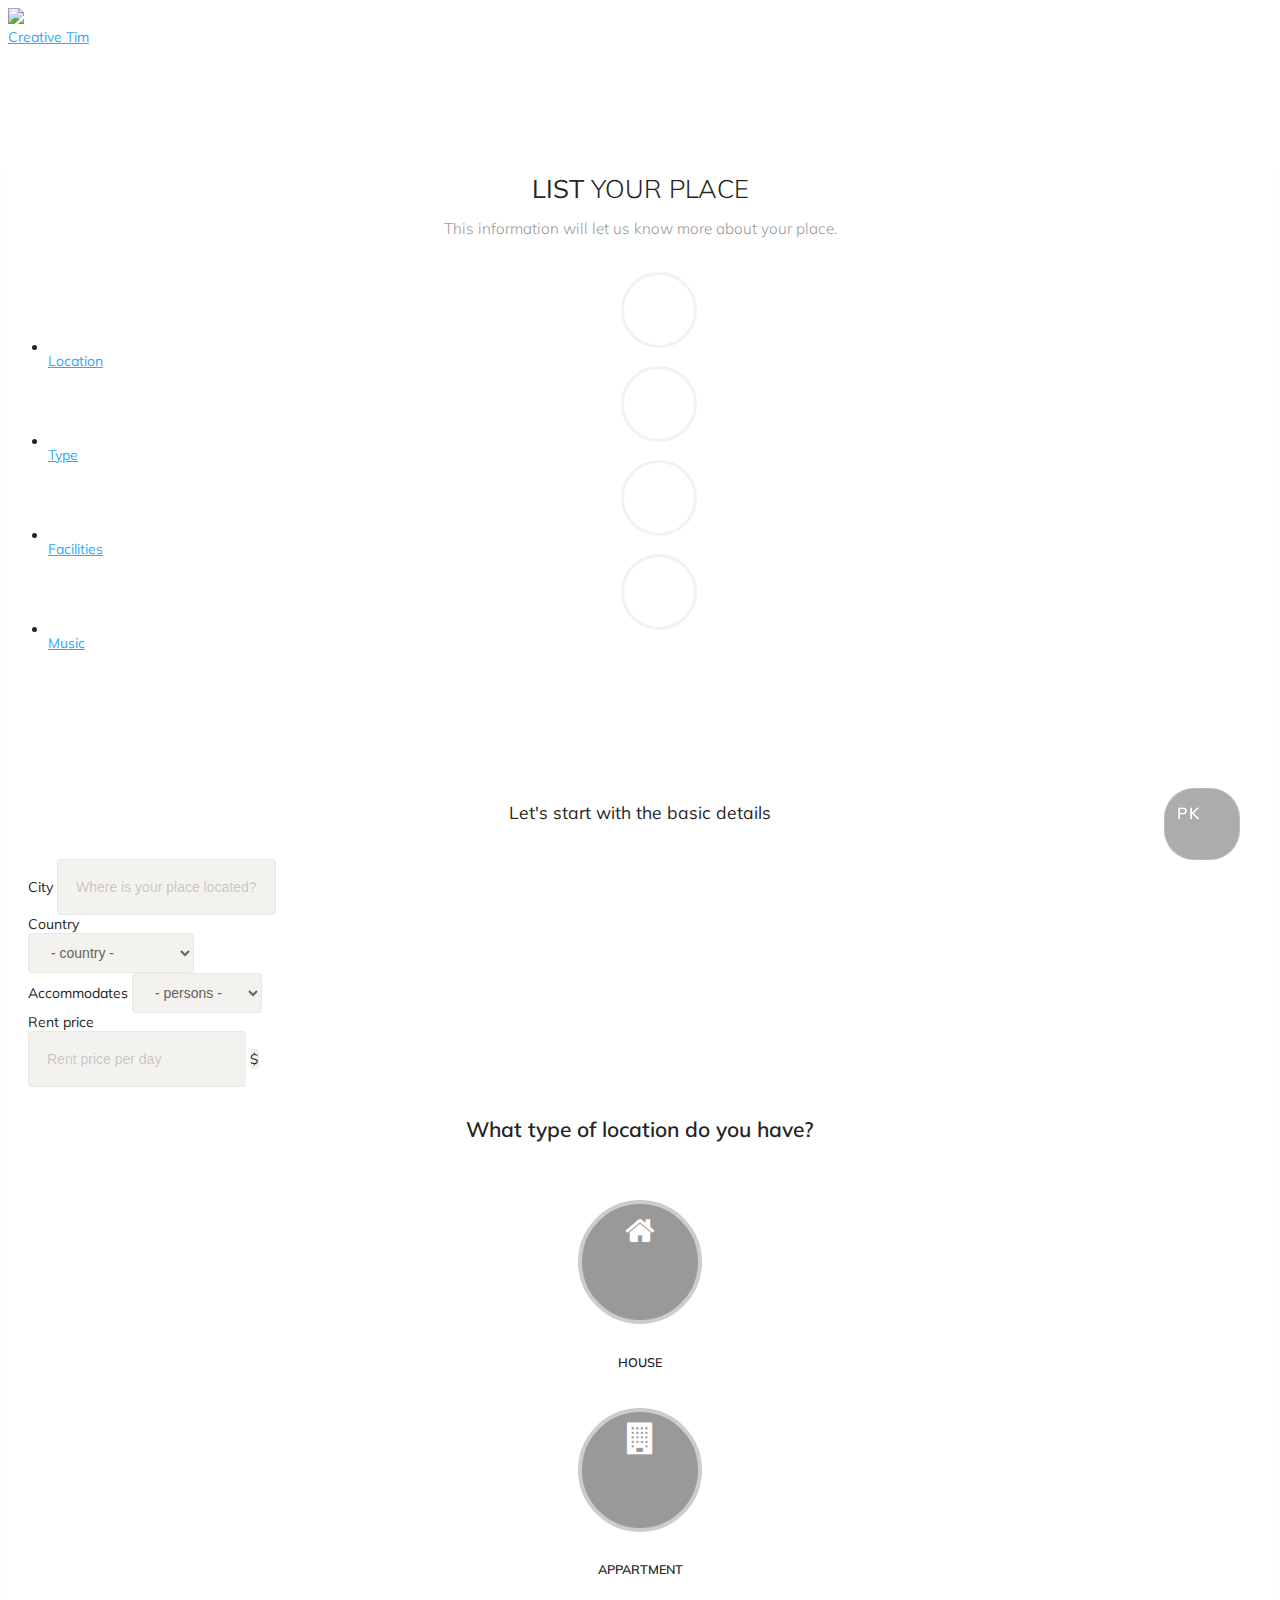
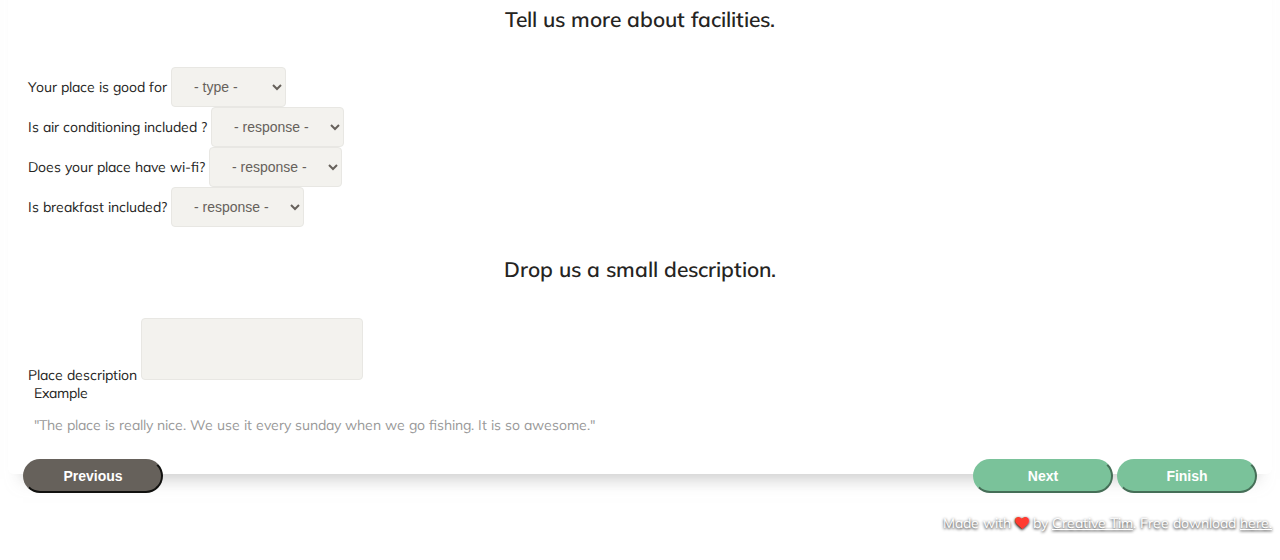
==== commit d93f45d7: "add nav-pills with circle on wizard-list-place" ====
--- a/wizard-list-place.html
+++ b/wizard-list-place.html
@@ -2,23 +2,28 @@
 <html lang="en">
 <head>
 	<meta charset="utf-8" />
-
 	<meta http-equiv="X-UA-Compatible" content="IE=edge,chrome=1" />
-	<title>Bootstrap Wizard by Creative Tim</title>
+	<link rel="apple-touch-icon" sizes="76x76" href="assets/img/apple-icon.png" />
+	<link rel="icon" type="image/png" href="assets/img/favicon.png" />
+	<title>Paper Bootstrap Wizard by Creative Tim</title>
 
 	<meta content='width=device-width, initial-scale=1.0, maximum-scale=1.0, user-scalable=0' name='viewport' />
     <meta name="viewport" content="width=device-width" />
 
-    <link rel="icon" type="image/png" href="assets/img/favicon.ico">
     <link href="assets/css/bootstrap.min.css" rel="stylesheet" />
-	<link href="assets/css/paperDesign.css" rel="stylesheet" />
+	<link href="assets/css/paper-bootstrap-wizard.css" rel="stylesheet" />
+
+	<!-- CSS Just for demo purpose, don't include it in your project -->
 	<link href="assets/css/demo.css" rel="stylesheet" />
 
     <link href="http://netdna.bootstrapcdn.com/font-awesome/4.4.0/css/font-awesome.css" rel="stylesheet">
+	<link href='https://fonts.googleapis.com/css?family=Muli:400,300' rel='stylesheet' type='text/css'>
+	<link href="assets/css/themify-icons.css" rel="stylesheet">
+
 </head>
 
 <body>
-<div class="image-container set-full-height" style="background-image: url('assets/img/wizard-city.jpg')">
+<div class="image-container set-full-height" style="background-image: url('assets/img/paper-2.jpeg')">
     <!--   Creative Tim Branding   -->
     <a href="http://creative-tim.com">
          <div class="logo-container">
@@ -31,6 +36,12 @@
         </div>
     </a>
 
+	<!--  Made With Paper Kit  -->
+	<a href="http://demos.creative-tim.com/paper-kit" class="made-with-pk">
+		<div class="brand">PK</div>
+		<div class="made-with">Made with <strong>Paper Kit</strong></div>
+	</a>
+
     <!--   Big container   -->
     <div class="container">
         <div class="row">
@@ -40,20 +51,55 @@
             <div class="wizard-container">
                 <div class="card wizard-card" data-color="green" id="wizard">
                 <form action="" method="">
-                <!--        You can switch "ct-wizard-azzure"  with one of the next bright colors: "ct-wizard-blue", "ct-wizard-green", "ct-wizard-orange", "ct-wizard-red"             -->
+                <!--        You can switch " data-color="green" "  with one of the next bright colors: "blue", "azzure", "orange", "red"       -->
 
                     	<div class="wizard-header">
-                        	<h3 class="title">
+                        	<h3 class="wizard-title">
                         	   <b>LIST</b> YOUR PLACE <br>
                         	   <small>This information will let us know more about your place.</small>
                         	</h3>
                     	</div>
-                    	<ul>
-                            <li><a href="#location" data-toggle="tab">Location</a></li>
-                            <li><a href="#type" data-toggle="tab">Type</a></li>
-                            <li><a href="#facilities" data-toggle="tab">Facilities</a></li>
-                            <li><a href="#description" data-toggle="tab">Description</a></li>
-                        </ul>
+						<div class="wizard-navigation">
+							<div class="progress-with-circle">
+							     <div class="progress-bar" role="progressbar" aria-valuenow="1" aria-valuemin="1" aria-valuemax="4" style="width: 15%;">
+
+							     </div>
+   				 			</div>
+							<ul>
+	                            <li>
+									<a href="#location" data-toggle="tab" data-step="1">
+										<div class="icon-circle">
+											<i class="ti-support"></i>
+										</div>
+										Location
+									</a>
+								</li>
+	                            <li>
+									<a href="#type" data-toggle="tab" data-step="2">
+										<div class="icon-circle">
+											<i class="ti-cloud"></i>
+										</div>
+										Type
+									</a>
+								</li>
+	                            <li>
+									<a href="#facilities" data-toggle="tab" data-step="3">
+										<div class="icon-circle">
+											<i class="ti-game"></i>
+										</div>
+										Facilities
+									</a>
+								</li>
+	                            <li>
+									<a href="#description" data-toggle="tab" data-step="4">
+										<div class="icon-circle">
+											<i class="ti-headphone"></i>
+										</div>
+										Music
+									</a>
+								</li>
+	                        </ul>
+						</div>
                         <div class="tab-content">
                             <div class="tab-pane" id="location">
                               <div class="row">
@@ -202,12 +248,12 @@
                         </div>
                         <div class="wizard-footer">
                             	<div class="pull-right">
-                                    <input type='button' class='btn btn-next btn-fill btn-success btn-wd btn-sm' name='next' value='Next' />
-                                    <input type='button' class='btn btn-finish btn-fill btn-success btn-wd btn-sm' name='finish' value='Finish' />
+                                    <input type='button' class='btn btn-next btn-fill btn-success btn-wd' name='next' value='Next' />
+                                    <input type='button' class='btn btn-finish btn-fill btn-success btn-wd' name='finish' value='Finish' />
 
                                 </div>
                                 <div class="pull-left">
-                                    <input type='button' class='btn btn-previous btn-fill btn-default btn-wd btn-sm' name='previous' value='Previous' />
+                                    <input type='button' class='btn btn-previous btn-fill btn-default btn-wd' name='previous' value='Previous' />
                                 </div>
                                 <div class="clearfix"></div>
                         </div>
@@ -219,7 +265,7 @@
     </div> <!--  big container -->
 
     <div class="footer">
-        <div class="container">
+        <div class="container text-center">
              Made with <i class="fa fa-heart heart"></i> by <a href="http://www.creative-tim.com">Creative Tim</a>. Free download <a href="http://www.creative-tim.com/product/bootstrap-wizard">here.</a>
         </div>
     </div>
@@ -228,16 +274,15 @@
 
 </body>
 
-    <script src="assets/js/jquery-1.10.2.js" type="text/javascript"></script>
+	<!--   Core JS Files   -->
+	<script src="assets/js/jquery-2.2.4.min.js" type="text/javascript"></script>
 	<script src="assets/js/bootstrap.min.js" type="text/javascript"></script>
-
-	<!--   plugins 	 -->
 	<script src="assets/js/jquery.bootstrap.wizard.js" type="text/javascript"></script>
 
-    <!--  More information about jquery.validate here: http://jqueryvalidation.org/	 -->
-	<script src="assets/js/jquery.validate.min.js"></script>
-
-	<!--  methods for manipulating the wizard and the validation -->
-	<script src="assets/js/wizard.js"></script>
+	<!--  Plugin for the Wizard -->
+	<script src="assets/js/paper-bootstrap-wizard.js" type="text/javascript"></script>
+
+	<!--  More information about jquery.validate here: http://jqueryvalidation.org/	 -->
+	<script src="assets/js/jquery.validate.min.js" type="text/javascript"></script>
 
 </html>
